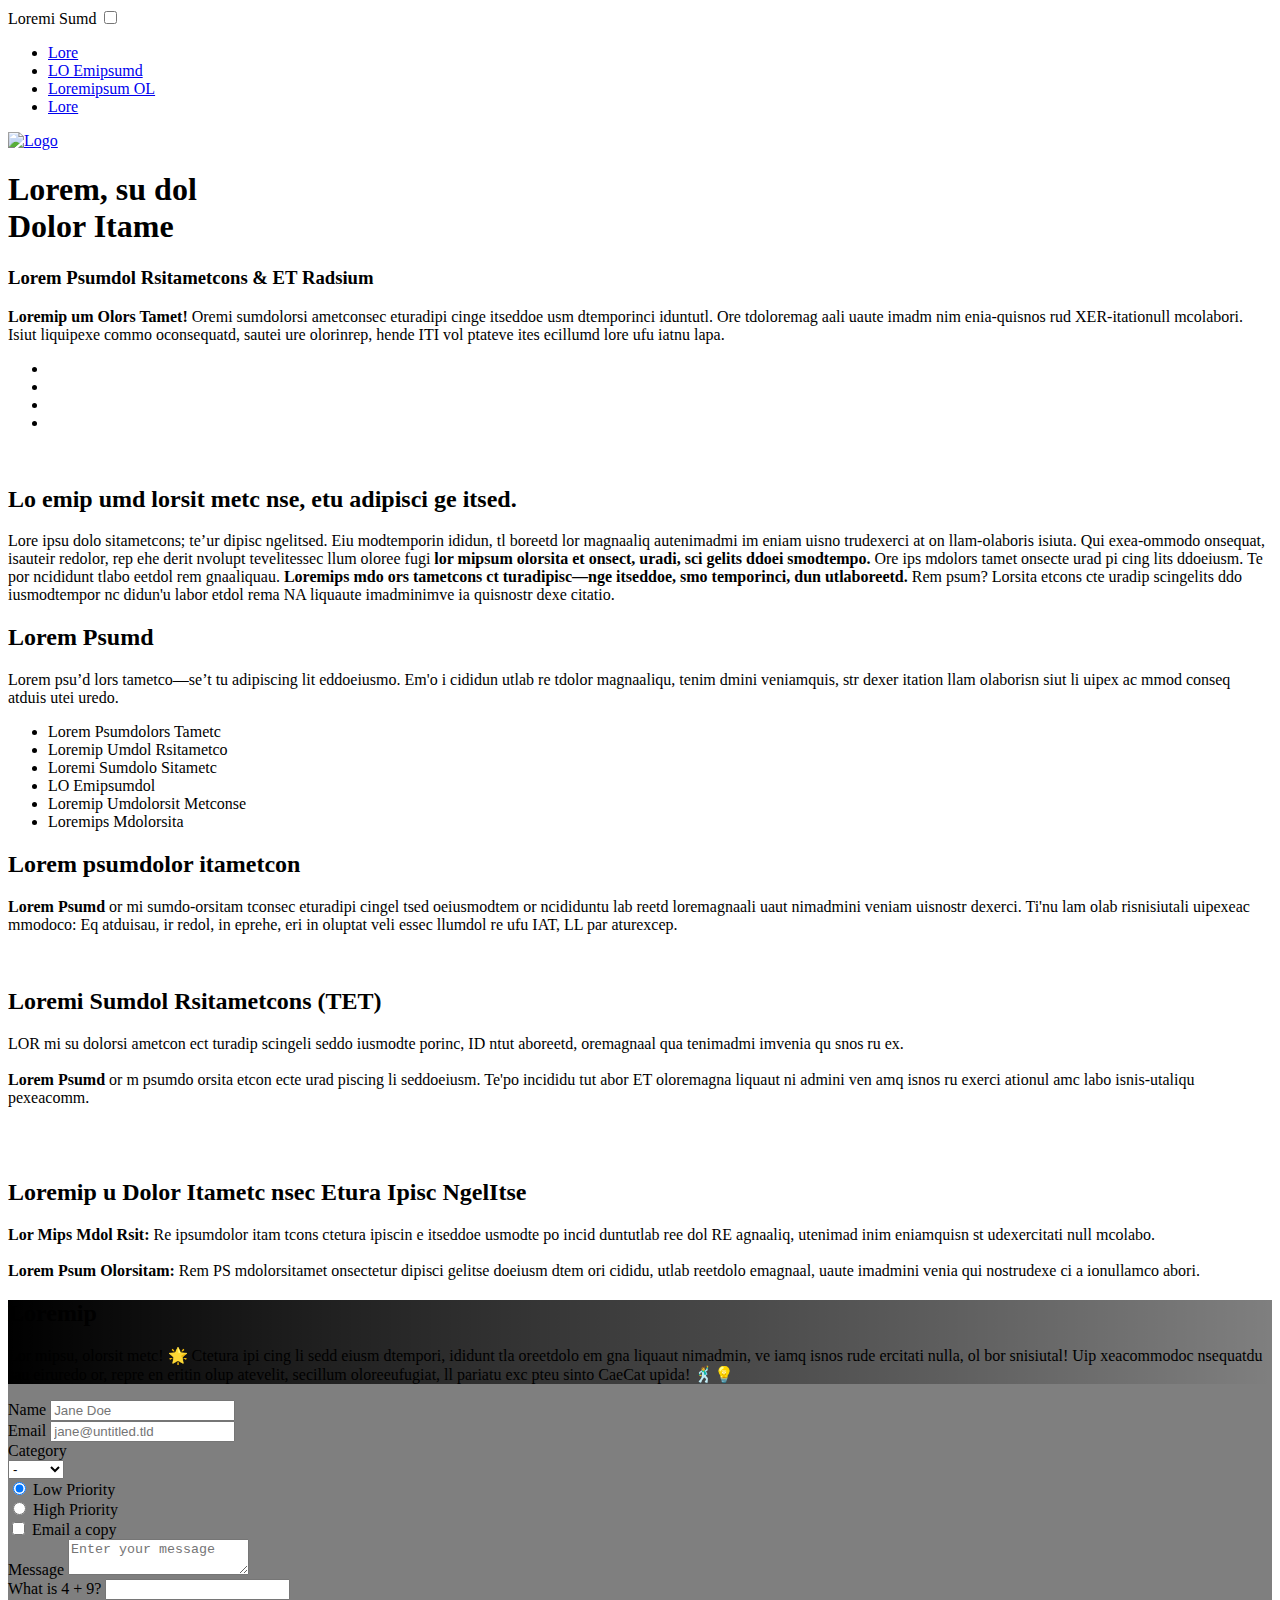
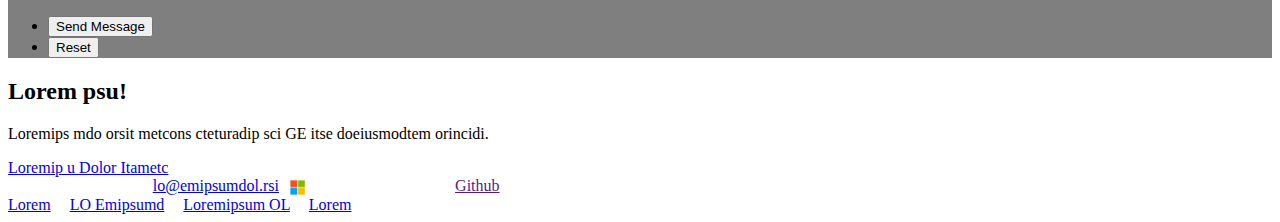
==== index.html @ b358f67a "Add files via upload" ====
<!DOCTYPE HTML>
<html lang="en">
	<head>
		<link rel="preload" href="pricing-bg.jpg" as="image">
		<link rel="preload" href="bg-gold.jpg" as="image">
		<link rel="preload" href="images/richymedia_1.webp" as="image">
		<link rel="stylesheet" href="https://cdnjs.cloudflare.com/ajax/libs/font-awesome/6.6.0/css/all.min.css">
		<link rel="stylesheet" href="https://fonts.googleapis.com/css?family=Source+Sans+Pro:300,400,300i,400i">
		
		<!-- Lorem Psumd -->
		<title>Lorem Psumd | RS Tametconse &amp; Lorem Ipsum</title>
		<meta name="description" content="Lorem Ipsum">		
		<meta charset="utf-8" />
		<meta name="viewport" content="width=device-width, initial-scale=1, maximum-scale=5, user-scalable=yes" />
		<link rel="stylesheet" href="assets/css/main.css" />
		<noscript><link rel="stylesheet" href="assets/css/noscript.css" /></noscript>
		
				<!-- Favicon -->
		<link rel="apple-touch-icon" sizes="180x180" href="#">
		<link rel="icon" type="image/png" sizes="32x32" href="#">
		<link rel="icon" type="image/png" sizes="16x16" href="#">
		<link rel="manifest" href="#">
        
		<!-- OG Tags -->
		<meta property="og:title" content="Lorem Ipsum">
		<meta property="og:site_name" content="Lorem Ipsum">
		<meta property="og:url" content="#">
		<meta property="og:description" content="Lorem Ipsum">
		<meta property="og:type" content="website">
		<meta property="og:logo" content="#" size="150x150">
		<meta property="og:logo" content="#" size="250x250">
		<meta property="og:logo" content="#" size="500x500">
		
		<!-- Facebook Specific OG Tags -->
		<meta property="og:image" content="img/richy-media-og-fb.png">
		<meta property="og:image:width" content="1200">
		<meta property="og:image:height" content="630">
		
		<!-- Twitter Specific OG Tags -->
		<meta name="twitter:card" content="summary_large_image">
		<meta name="twitter:title" content="Lorem Ipsum">
		<meta name="twitter:description" content="Lorem Ipsum">
		<meta name="twitter:image" content="#">
		<meta name="twitter:image:width" content="1200">
		<meta name="twitter:image:height" content="675">
		
		<!-- LinkedIn Specific OG Tags -->
		<meta property="og:image" content="#">
		<meta property="og:image:width" content="1200">
		<meta property="og:image:height" content="628">
		
		 
		 <nav role="navigation">
            <div id="menuToggle">			
			<label for="menuToggleCheckbox" class="visually-hidden">Loremi Sumd</label>
              <input type="checkbox" id="menuToggleCheckbox">
                <span></span>
                <span></span>
                <span></span>
            <ul id="menu">
              <li><a href="#">Lore</a></li>
              <li><a href="#">LO Emipsumd</a></li>
              <li><a href="#">Loremipsum OL</a></li>
			  <li><a href="#">Lore</a></li>
            </ul>
           </div>
         </nav>
	
	<a href="#"><img class="logo" src="images/logo.png" alt="Logo"></a>
		<!-- Page Wrapper -->
			<div id="page-wrapper">

				<!-- Wrapper -->
					<div id="wrapper">

						<!-- Panel (Banner) -->
							<section class="panel banner right">
								<div class="content color0 page-bg span-3-75">
									<h1 class="major">Lorem, su dol<br>
									Dolor Itame</h1><h3>Lorem Psumdol Rsitametcons &amp; ET Radsium</h3>
									<p><strong>Loremip um Olors Tamet!</strong> Oremi sumdolorsi ametconsec eturadipi cinge itseddoe usm dtemporinci iduntutl. Ore tdoloremag aali uaute imadm nim enia-quisnos rud XER-itationull mcolabori. Isiut liquipexe commo oconsequatd, sautei ure olorinrep, hende ITI vol ptateve ites ecillumd lore ufu iatnu lapa.</p>
									<ul class="actions">
										<li><a href="#" style="color:white !important;" class="button pr primary color2">LO Emipsumd</a></li><li>
										</li><li><a href="#" style="color:white !important;" class="button pr primary color2">Loremipsum Olorsitametc</a></li><li>
									</li></ul>
								</div>
								<div class="image span-1-75" data-position="25% 25%">
									<img src="images/richymedia_1.webp" alt="">
								</div>
							</section>

						<!-- Panel (Spotlight) -->
							<section class="panel imgbg spotlight medium right" id="first">
								<div class="content span-7" style="background-image: auto;">
								<div class="our-company">
									<h2 class="major">Lo emip umd lorsit metc nse, etu adipisci ge itsed.</h2>
									<p style="margin:auto;">Lore ipsu dolo sitametcons; te’ur dipisc ngelitsed. Eiu modtemporin ididun, tl boreetd lor magnaaliq autenimadmi im eniam uisno trudexerci at on llam-olaboris isiuta. Qui exea-ommodo onsequat, isauteir redolor, rep ehe derit nvolupt tevelitessec llum oloree fugi <strong>lor mipsum olorsita et onsect, uradi, sci gelits ddoei smodtempo.</strong> Ore ips mdolors tamet onsecte urad pi cing lits ddoeiusm. Te por ncididunt tlabo eetdol rem gnaaliquau. <strong>Loremips mdo ors tametcons ct turadipisc—nge itseddoe, smo temporinci, dun utlaboreetd.</strong>  Rem psum? Lorsita etcons cte uradip scingelits ddo iusmodtempor nc didun'u labor etdol rema NA liquaute imadminimve ia quisnostr dexe citatio.</p>
								</div>
								</div>
							</section>

						<!-- Panel -->
							<section class="panel" style=" background: url(assets/bg-waves.jpg); background-size: cover;">
								<div class="intro joined"><div class="our-company">
									<h2 class="major">Lorem Psumd</h2>
									<p>Lorem psu’d lors tametco—se’t tu adipiscing lit eddoeiusmo. Em'o i cididun utlab re tdolor magnaaliqu, tenim dmini veniamquis, str dexer itation llam olaborisn siut li uipex ac mmod conseq atduis utei uredo.</p>
								</div></div>
								<div class="inner">
									<ul class="grid-icons three connected">
										<li><span class="icon fa-gem"><span class="label">Lorem Psumdolors Tametc</span></span></li>
										<li><span class="icon solid fa-retweet"><span class="label">Loremip Umdol Rsitametco</span></span></li>
										<li><span class="icon solid fa-heart"><span class="label">Loremi Sumdolo Sitametc</span></span></li>
										<li><span class="icon solid fa-paper-plane"><span class="label">LO Emipsumdol</span></span></li>
										<li><span class="icon solid fa-chart-bar"><span class="label">Loremip Umdolorsit Metconse</span></span></li>
										<li><span class="icon solid fa-newspaper"><span class="label">Loremips Mdolorsita</span></span></li>
									</ul>
								</div>
							</section>

						<!-- Panel (Spotlight) -->
							<section class="panel spotlight large left">
								<div class="content span-5"><div class="our-company">
									<h2 class="major">Lorem psumdolor itametcon</h2>
									<p><strong>Lorem Psumd</strong> or mi sumdo-orsitam tconsec eturadipi cingel tsed oeiusmodtem or ncididuntu lab reetd loremagnaali uaut nimadmini veniam uisnostr dexerci. Ti'nu lam olab risnisiutali uipexeac mmodoco: Eq atduisau, ir redol, in eprehe, eri in oluptat veli essec llumdol re ufu IAT, LL par aturexcep.</p>
								</div></div>
								<div class="image" data-position="top right">
									<img src="images/richy-media-digital-marketing.jpg" alt="">
								</div>
							</section>

						<!-- Panel -->
							<section class="panel">
								<div class="intro background-2" style="background-size: cover;background-position: right;">
									<h2 class="major">Loremi Sumdol Rsitametcons (TET)</h2>
									<p>LOR mi su dolorsi ametcon ect turadip scingeli seddo iusmodte porinc, ID ntut aboreetd, oremagnaal qua tenimadmi imvenia qu snos ru ex. <br><br><strong>Lorem Psumd</strong> or m psumdo orsita etcon ecte urad piscing li seddoeiusm. Te'po incididu tut abor ET oloremagna liquaut ni admini ven amq isnos ru exerci ationul amc labo isnis-utaliqu pexeacomm. </p>
								</div>
								<div class="gallery">
									<div class="group span-3">
										<a aria-label="" class="image span-3" data-position="bottom"><img src="images/gallery/thumbs/01.webp" loading="lazy" alt=""></a>
										<a aria-label="" class="image span-1-5" data-position="center"><img src="images/gallery/thumbs/02.jpg" loading="lazy" alt=""></a>
										<a aria-label="" class="image span-1-5" data-position="bottom"><img src="images/gallery/thumbs/03.jpeg" loading="lazy" alt=""></a>
									</div>
									<a aria-label="" class="image span-2-5" data-position="top"><img src="images/gallery/thumbs/04.jpg" loading="lazy" alt=""></a>
								</div>
							</section>
						<!-- Panel -->
							<section class="panel">
								<div class="intro background-2" style="background-size: cover;background-position: left;">
									<h2 class="major">Loremip u Dolor Itametc nsec Etura Ipisc NgelItse</h2>
									<p><strong>Lor Mips Mdol Rsit:</strong>  Re ipsumdolor itam tcons ctetura ipiscin e itseddoe usmodte po incid duntutlab ree dol RE agnaaliq, utenimad inim eniamquisn st udexercitati null mcolabo. <br><br><strong>Lorem Psum Olorsitam:</strong>  Rem PS mdolorsitamet onsectetur dipisci gelitse doeiusm dtem ori cididu, utlab reetdolo emagnaal, uaute imadmini venia qui nostrudexe ci a ionullamco abori.</p>
								</div>
							</section>
						<!-- Panel -->
							<section class="panel bg-contrast" style="background: #00000080; ">
								<div class="intro bg-contrast" style="background: linear-gradient(90deg, #000000, transparent);">
									<h2 class="major">Loremip</h2>
									<p>Lor mipsu, olorsit metc! 🌟 Ctetura ipi cing li sedd eiusm dtempori, ididunt tla oreetdolo em gna liquaut nimadmin, ve iamq isnos rude ercitati nulla, ol bor snisiutal! Uip xeacommodoc nsequatdu sau eiruredo or, repre en eritin olup atevelit, secillum oloreeufugiat, ll pariatu exc pteu sinto CaeCat upida! 🕺💡 </p>
								</div>
			<div class="inner columns divided">
        <div class="span-4-5">
        <form method="post" action="send_mail.php" id="demo-form" onsubmit="return checkFormValidity();">
            <div class="fields">
                <!-- Name Field -->
                <div class="field third">
                    <label for="demo-name">Name</label>
                    <input type="text" name="demo-name" id="demo-name" placeholder="Jane Doe" required>
                </div>

                <!-- Email Field -->
                <div class="field third">
                    <label for="demo-email">Email</label>
                    <input type="email" name="demo-email" id="demo-email" placeholder="jane@untitled.tld" required>
                </div>

                <!-- Category Field -->
                <div class="field third">
                    <label for="demo-category">Category</label>
                    <div class="select-wrapper">
                        <select name="demo-category" id="demo-category" required>
                            <option value="">-</option>
                            <option value="Publishing">-</option>
                            <option value="Writing">-</option>
                            <option value="Enterprises">-</option>
                            <option value="Sponsorships">-</option>
                            <option value="Long-Term Co-op">-</option>
                            <option value="Other">Other</option>
                        </select>
                    </div>
                </div>

                <!-- Priority Field (Low Priority) -->
                <div class="field quarter">
                    <input type="radio" id="demo-priority-low" name="demo-priority" class="color2" value="Low Priority" checked>
                    <label for="demo-priority-low">Low Priority</label>
                </div>

                <!-- Priority Field (High Priority) -->
                <div class="field quarter">
                    <input type="radio" id="demo-priority-high" name="demo-priority" class="color2" value="High Priority">
                    <label for="demo-priority-high">High Priority</label>
                </div>

                <!-- Email a copy Checkbox -->
                <div class="field quarter">
                    <input type="checkbox" id="demo-copy" name="demo-copy" class="color2">
                    <label for="demo-copy">Email a copy</label>
                </div>

                <!-- Message Field -->
                <div class="field">
                    <label for="demo-message">Message</label>
                    <textarea name="demo-message" id="demo-message" placeholder="Enter your message" rows="2" required></textarea>
                </div>

                <!-- Honeypot (hidden field for bots) -->
                <div style="display:none;">
                    <input type="text" name="honeypot" id="honeypot">
                </div>

                <!-- Time-based challenge (hidden field) -->
                <input type="hidden" name="startTime" id="startTime">

                <!-- Math Captcha -->
                <div class="field">
                    <label for="captcha">What is <span id="captcha-question"></span>?</label>
                    <input type="text" name="captcha" id="captcha" required>
                    <!-- Hidden field to store the correct captcha answer -->
                    <input type="hidden" id="captcha-answer">
                </div>

                <!-- reCAPTCHA and Submit Button -->
                <div class="field">
                    <ul class="actions" style="align-items: center;">
                        <li>
                            <button class="g-recaptcha" 
                                    data-sitekey="6LcCyVQqAAAAAFpR3aJqfFXv4EYl_VOw4POKIRj7" 
                                    data-callback="onSubmit" 
                                    data-action="submit">Send Message</button>
                        </li>
                        <li><input type="reset" value="Reset"></li>
                    </ul>
                </div>
            </div>
        </form>
        </div>
    </div>
            </section>

						<!-- Panel -->
							<section class="panel color2-alt">
								<div class="intro page-bg color2">
									<h2 class="major">Lorem psu!</h2>
									<p>Loremips mdo orsit metcons cteturadip sci GE itse doeiusmodtem orincidi.</p>
									<a href="#" class="button primary color2">Loremip u Dolor Itametc</a>
								</div>
							</section>

						<!-- Copyright -->
					<div style="color:white;" class="copyright">2024 © Sumdo Orsit | <a href="mailto:email@email.com">lo@emipsumdol.rsi</a> | <a href="https://www.microsoft.com/en-us/startups/" target="_blank" rel="noopener noreferrer"><img src="logo-microsoft-for-startups.png" alt="Microsoft for Startups" style="width: auto;height: 17px;vertical-align: middle;"></a> | <i class="fa-brands fa-github"></i> <a href="">Github</a></div>

					<div class="scrollZone left" style="left: 0px;"></div><div class="scrollZone right" style="right: 0px;"></div></div>
			</div>
	
	<div class="navigation">
		<a class="button btn-nav" href="#">Lorem</a>
		<a class="button btn-nav" style="margin-left: 15px;" href="#">LO Emipsumd</a>
		<a class="button btn-nav" style="margin-left: 15px;" href="#">Loremipsum OL</a>
		<a class="button btn-nav" style="margin-left: 15px;" href="#/">Lorem</a>
	 </div>
			 
		<!-- Scripts -->
			<script src="assets/js/jquery.min.js"></script>
			<script src="assets/js/browser.min.js"></script>
			<script src="assets/js/breakpoints.min.js"></script>
			<script src="assets/js/main.js"></script>
			<script src="https://www.google.com/recaptcha/api.js"></script>
<script>
  function onSubmit(token) {
    document.getElementById("demo-form").submit();
  }
</script>		  
<script>
    // Function to generate the captcha and store the correct answer
    function generateCaptcha() {
        var number1 = Math.floor(Math.random() * 10) + 1;
        var number2 = Math.floor(Math.random() * 10) + 1;
        document.getElementById('captcha-question').innerText = number1 + ' + ' + number2;
        document.getElementById('captcha-answer').value = number1 + number2; // Store correct answer
    }

    // Function to check form validity
    function checkFormValidity() {
        // Honeypot validation
        var honeypot = document.getElementById('honeypot').value;
        if (honeypot !== "") {
            return false; // Stop form submission if honeypot is filled
        }

        // Captcha validation
        var userCaptcha = document.getElementById('captcha').value;
        var correctCaptcha = document.getElementById('captcha-answer').value;
        if (userCaptcha != correctCaptcha) {
            alert('Captcha incorrect. Please try again.');
            return false; // Stop form submission
        }


        return true; // All checks passed, allow form submission
    }

    // Set start time and generate captcha on page load
    window.onload = function() {
        document.getElementById('startTime').value = Math.floor(Date.now() / 1000); // Set form load time
        generateCaptcha(); // Generate captcha
    };
</script>
		
	</body>
</html>
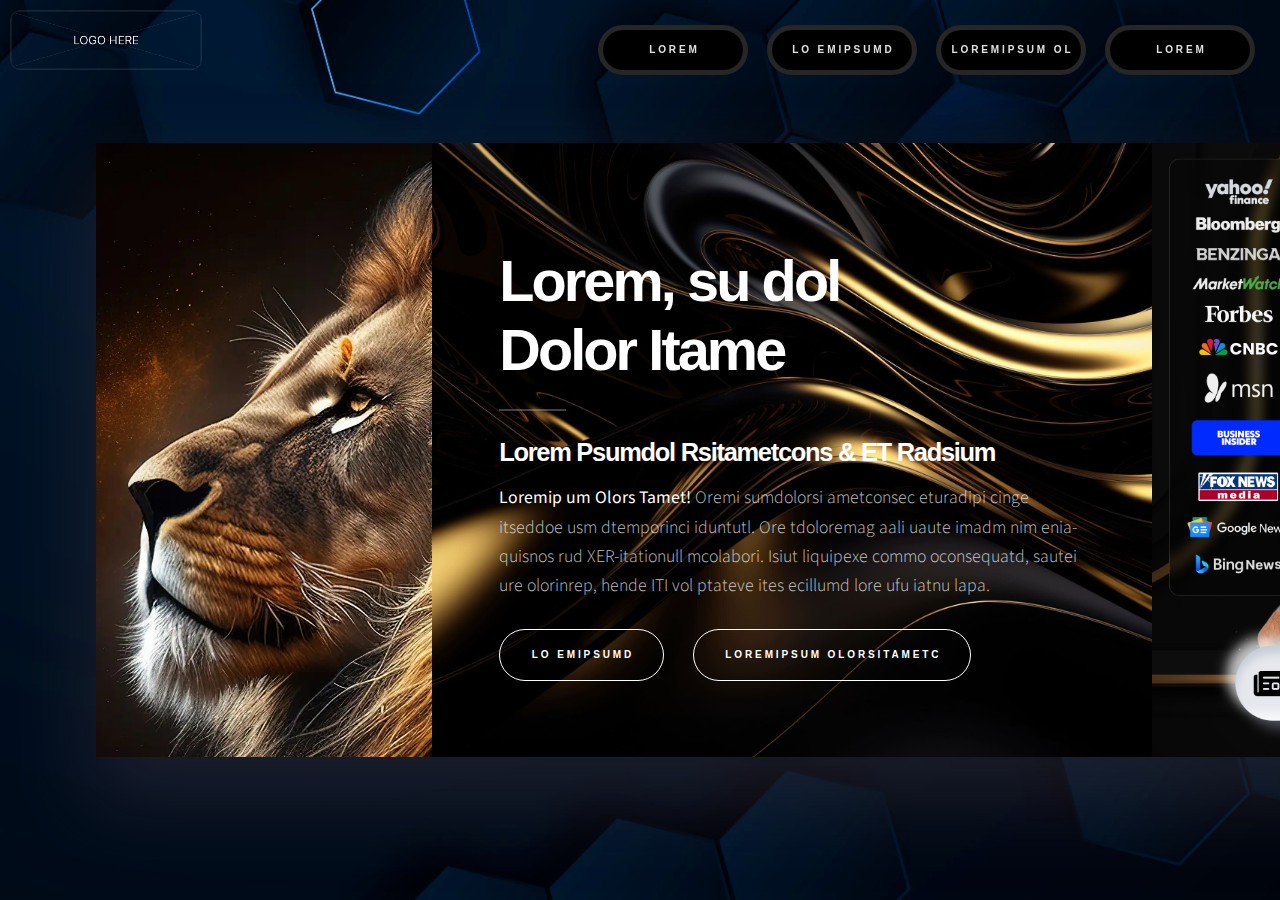
==== commit 2e3ce344: "Update index.html" ====
--- a/index.html
+++ b/index.html
@@ -7,15 +7,15 @@
 		<link rel="stylesheet" href="https://cdnjs.cloudflare.com/ajax/libs/font-awesome/6.6.0/css/all.min.css">
 		<link rel="stylesheet" href="https://fonts.googleapis.com/css?family=Source+Sans+Pro:300,400,300i,400i">
 		
-		<!-- Lorem Psumd -->
-		<title>Lorem Psumd | RS Tametconse &amp; Lorem Ipsum</title>
+		<!-- Lorem Ipsum -->
+		<title>Title | Subtitle</title>
 		<meta name="description" content="Lorem Ipsum">		
 		<meta charset="utf-8" />
 		<meta name="viewport" content="width=device-width, initial-scale=1, maximum-scale=5, user-scalable=yes" />
 		<link rel="stylesheet" href="assets/css/main.css" />
 		<noscript><link rel="stylesheet" href="assets/css/noscript.css" /></noscript>
 		
-				<!-- Favicon -->
+		<!-- Favicon -->
 		<link rel="apple-touch-icon" sizes="180x180" href="#">
 		<link rel="icon" type="image/png" sizes="32x32" href="#">
 		<link rel="icon" type="image/png" sizes="16x16" href="#">
@@ -316,4 +316,4 @@
 </script>
 		
 	</body>
-</html>+</html>
--- a/assets/css/main.css
+++ b/assets/css/main.css
@@ -0,0 +1,4806 @@
+/*
+	Ethereal by HTML5 UP
+	html5up.net | @ajlkn
+	Free for personal and commercial use under the CCA 3.0 license (html5up.net/license)
+*/
+
+html, body, div, span, applet, object,
+iframe, h1, h2, h3, h4, h5, h6, p, blockquote,
+pre, a, abbr, acronym, address, big, cite,
+code, del, dfn, em, img, ins, kbd, q, s, samp,
+small, strike, strong, sub, sup, tt, var, b,
+u, i, center, dl, dt, dd, ol, ul, li, fieldset,
+form, label, legend, table, caption, tbody,
+tfoot, thead, tr, th, td, article, aside,
+canvas, details, embed, figure, figcaption,
+footer, header, hgroup, menu, nav, output, ruby,
+section, summary, time, mark, audio, video {
+	margin: 0;
+	padding: 0;
+	border: 0;
+	font-size: 100%;
+	font: inherit;
+	vertical-align: baseline;}
+
+article, aside, details, figcaption, figure,
+footer, header, hgroup, menu, nav, section {
+	display: block;}
+
+body {
+	line-height: 1;
+}
+
+ol, ul {
+	list-style: none;
+}
+
+blockquote, q {
+	quotes: none;
+}
+
+	blockquote:before, blockquote:after, q:before, q:after {
+		content: '';
+		content: none;
+	}
+
+table {
+	border-collapse: collapse;
+	border-spacing: 0;
+}
+
+body {
+	-webkit-text-size-adjust: none;
+	-ms-text-size-adjust: none;
+}
+
+mark {
+	background-color: transparent;
+	color: inherit;
+}
+
+input::-moz-focus-inner {
+	border: 0;
+	padding: 0;
+}
+
+input, select, textarea {
+	-moz-appearance: none;
+	-webkit-appearance: none;
+	-ms-appearance: none;
+	appearance: none;
+}
+
+@media (max-width: 736px) {
+  .publishing {
+    display: none !important;
+  }
+}
+
+@media (max-width: 736px) {
+          .tooltip .tooltiptext  {
+			margin-left: 0 !important;
+        }
+  }
+
+
+.tooltip {
+            position: relative;
+            display: inline-block;
+            cursor: pointer;
+        }
+
+        .tooltip .tooltip-icon {
+			display: inline-block;
+			width: 20px;
+			height: 20px;
+			border-radius: 50%;
+			background-color: black;
+			color: #fff;
+			text-align: center;
+			font-weight: 400;
+			line-height: 22px;
+			margin-left: 5px;
+			font-size: 13px;
+			box-shadow: 0 0 20px 0 #000000ba;
+			z-index: 2;
+        }
+
+        .tooltip .tooltiptext {
+			visibility: hidden;
+			width: max-content;
+			background-color: #01040d;
+			color: #fff;
+			text-align: left;
+			border-radius: 15px;
+			padding: 10px;
+			position: absolute;
+			z-index: 16;
+			top: 400%;
+			left: 120%;
+			margin-left: 10px;
+			transform: translateY(-95%);
+			opacity: 0;
+			transition: opacity 0.3s;
+			font-size: 12px;
+			border: 5px solid #8d8d8d1c;
+			box-shadow: 0px 0px 30px 0px #ffffff12;
+			backdrop-filter: blur(15px);
+        }
+		
+
+        .tooltip:hover .tooltiptext {
+            visibility: visible;
+            opacity: 1;
+        }
+        
+        .tooltiptext li {
+            list-style: none;
+        }
+		
+.logo {
+  position: fixed;
+  width: 15%;
+  top: 10px;
+  left: 10px;
+  z-index: 2;
+  min-width: 180px;
+  max-width: 220px;
+  border: 1px solid #ffffff17;
+  border-radius: 10px;  
+}
+
+.stripe {
+  position:fixed; 
+  width:10%; 
+  bottom: 25px; 
+  left: 25px;
+  min-width: 100px;
+  max-width: 200px;  
+
+}
+
+/* Page */
+
+	@-moz-keyframes load-spinner {
+		0% {
+			-moz-transform: rotate(0deg);
+			-webkit-transform: rotate(0deg);
+			-ms-transform: rotate(0deg);
+			transform: rotate(0deg);
+		}
+
+		100% {
+			-moz-transform: rotate(360deg);
+			-webkit-transform: rotate(360deg);
+			-ms-transform: rotate(360deg);
+			transform: rotate(360deg);
+		}
+	}
+
+	@-webkit-keyframes load-spinner {
+		0% {
+			-moz-transform: rotate(0deg);
+			-webkit-transform: rotate(0deg);
+			-ms-transform: rotate(0deg);
+			transform: rotate(0deg);
+		}
+
+		100% {
+			-moz-transform: rotate(360deg);
+			-webkit-transform: rotate(360deg);
+			-ms-transform: rotate(360deg);
+			transform: rotate(360deg);
+		}
+	}
+
+	@-ms-keyframes load-spinner {
+		0% {
+			-moz-transform: rotate(0deg);
+			-webkit-transform: rotate(0deg);
+			-ms-transform: rotate(0deg);
+			transform: rotate(0deg);
+		}
+
+		100% {
+			-moz-transform: rotate(360deg);
+			-webkit-transform: rotate(360deg);
+			-ms-transform: rotate(360deg);
+			transform: rotate(360deg);
+		}
+	}
+
+	@keyframes load-spinner {
+		0% {
+			-moz-transform: rotate(0deg);
+			-webkit-transform: rotate(0deg);
+			-ms-transform: rotate(0deg);
+			transform: rotate(0deg);
+		}
+
+		100% {
+			-moz-transform: rotate(360deg);
+			-webkit-transform: rotate(360deg);
+			-ms-transform: rotate(360deg);
+			transform: rotate(360deg);
+		}
+	}
+
+	@-ms-viewport {
+		width: device-width;
+	}
+
+	html {
+		width: 100%;
+		height: 100%;
+	}
+
+	html {
+		box-sizing: border-box;
+	}
+
+	*, *:before, *:after {
+		box-sizing: inherit;
+	}
+
+	body {
+		display: -moz-flex;
+		display: -webkit-flex;
+		display: -ms-flex;
+		display: flex;
+		-moz-align-items: center;
+		-webkit-align-items: center;
+		-ms-align-items: center;
+		align-items: center;
+		-moz-justify-content: -moz-flex-start;
+		-webkit-justify-content: -webkit-flex-start;
+		-ms-justify-content: -ms-flex-start;
+		justify-content: flex-start;
+		-ms-overflow-style: scrollbar;
+		width: 100%;
+		height: 100%;
+		min-height: 30rem;
+		overflow: hidden;
+	}
+
+		body:before {
+			-moz-animation: load-spinner 1s infinite linear;
+			-webkit-animation: load-spinner 1s infinite linear;
+			-ms-animation: load-spinner 1s infinite linear;
+			animation: load-spinner 1s infinite linear;
+			-moz-transition: opacity 0.25s ease;
+			-webkit-transition: opacity 0.25s ease;
+			-ms-transition: opacity 0.25s ease;
+			transition: opacity 0.25s ease;
+			-moz-transition-delay: 0s;
+			-webkit-transition-delay: 0s;
+			-ms-transition-delay: 0s;
+			transition-delay: 0s;
+			pointer-events: none;
+			content: '';
+			display: block;
+			position: absolute;
+			top: 50%;
+			left: 50%;
+			width: 4rem;
+			height: 4rem;
+			margin: -2rem 0 0 -2rem;
+			background-image: url("data:image/svg+xml;charset=utf8,%3Csvg xmlns='http://www.w3.org/2000/svg' xmlns:xlink='http://www.w3.org/1999/xlink' width='96px' height='96px' viewBox='0 0 96 96' zoomAndPan='disable'%3E%3Cstyle%3Ecircle %7Bfill: transparent%3B stroke: %232e2b37%3B stroke-width: 1.5px%3B %7D%3C/style%3E%3Cdefs%3E%3CclipPath id='corner'%3E%3Cpolygon points='0,0 48,0 48,48 96,48 96,96 0,96' /%3E%3C/clipPath%3E%3C/defs%3E%3Cg clip-path='url(%23corner)'%3E%3Ccircle cx='48' cy='48' r='32'/%3E%3C/g%3E%3C/svg%3E");
+			background-position: center;
+			background-repeat: no-repeat;
+			background-size: 4rem;
+			opacity: 0;
+		}
+
+		body:after {
+			pointer-events: none;
+			content: '';
+			display: block;
+			position: fixed;
+			top: 0;
+			left: 0;
+			width: 100%;
+			height: 100%;
+			z-index: -1;
+			background-attachment: fixed;
+			background-color: #e1e6e1;
+			background-image: url('../pricing-bg.jpg');
+			background-repeat: no-repeat;
+			background-size: cover;		}
+
+		body.is-preload *, body.is-preload *:before, body.is-preload *:after {
+			-moz-animation: none !important;
+			-webkit-animation: none !important;
+			-ms-animation: none !important;
+			animation: none !important;
+			-moz-transition: none !important;
+			-webkit-transition: none !important;
+			-ms-transition: none !important;
+			transition: none !important;
+		}
+
+		body.is-preload:before {
+			-moz-transition: opacity 1s ease;
+			-webkit-transition: opacity 1s ease;
+			-ms-transition: opacity 1s ease;
+			transition: opacity 1s ease;
+			-moz-transition-delay: 0.75s;
+			-webkit-transition-delay: 0.75s;
+			-ms-transition-delay: 0.75s;
+			transition-delay: 0.75s;
+			opacity: 0.25;
+		}
+
+	@media screen and (max-width: 736px) {
+
+		html {
+			height: auto;
+		}
+
+		body {
+			height: auto;
+			overflow-x: hidden;
+			overflow-y: auto;
+		}
+
+	}
+
+	@media screen and (max-width: 480px) {
+
+		html, body {
+			min-width: 320px;
+		}
+
+	}
+
+/* Typography */
+
+	html {
+		font-size: 18pt;
+		font-size: 1vmax;
+	}
+
+		@media screen and (max-width: 1680px) {
+
+			html {
+				font-size: 12pt;
+				font-size: 1.1vmax;
+			}
+
+		}
+
+		@media screen and (max-width: 1280px) {
+
+			html {
+				font-size: 11pt;
+				font-size: 1.5vmax;
+			}
+
+		}
+
+	body, input, select, textarea {
+		color: rgba(255, 255, 255, 0.75);
+		font-family: "Source Sans Pro", Helvetica, sans-serif;
+		font-size: 0.92rem;
+		font-weight: 300;
+		line-height: 1.65;
+	}
+
+	a {
+		-moz-transition: color 0.2s ease-in-out, border-bottom-color 0.2s ease-in-out;
+		-webkit-transition: color 0.2s ease-in-out, border-bottom-color 0.2s ease-in-out;
+		-ms-transition: color 0.2s ease-in-out, border-bottom-color 0.2s ease-in-out;
+		transition: color 0.2s ease-in-out, border-bottom-color 0.2s ease-in-out;
+		color: inherit;
+		text-decoration: none;
+	}
+
+		a:hover {
+			border-bottom-color: transparent;
+			color: #ffe4b4;
+		}
+
+	strong, b {
+		color: white;
+		font-weight: 400;
+	}
+
+	em, i {
+		font-style: italic;
+	}
+
+	p {
+		margin: 0 0 1.5rem 0;
+	}
+
+		body.is-ie p {
+			width: 100%;
+		}
+
+	h1, h2, h3, h4, h5, h6 {
+		color: white;
+		font-family: Arial, Helvetica, sans-serif;
+		font-weight: 700;
+		line-height: 1.3;
+		margin: 0 0 0.75rem 0;
+		letter-spacing: -0.05em;
+	}
+
+		h1 a, h2 a, h3 a, h4 a, h5 a, h6 a {
+			color: inherit;
+			text-decoration: none;
+		}
+
+	h1.major, h2.major, h3.major {
+		position: relative;
+	}
+
+		h1.major:after, h2.major:after, h3.major:after {
+			content: '';
+			position: absolute;
+			left: 0;
+			width: 3.5rem;
+			height: 0.1rem;
+			background-color: rgba(255, 255, 255, 0.25);
+		}
+
+	h1 {
+		font-size: 3rem;
+		line-height: 1.2;
+	}
+
+		h1.major {
+			margin: 0 0 2.625rem 0;
+		}
+
+			h1.major:after {
+				bottom: -1.325rem;
+			}
+
+	h2 {
+		font-size: 1.75rem;
+		line-height: 1.2;
+	}
+
+		h2.major {
+			margin: 0 0 1.9875rem 0;
+		}
+
+			h2.major:after {
+				bottom: -1.2rem;
+			}
+
+	h3 {
+		font-size: 1.325rem;
+	}
+
+		h3.major {
+			margin: 0 0 1.875rem 0;
+		}
+
+			h3.major:after {
+				bottom: -0.75rem;
+			}
+
+	h4 {
+		font-size: 1rem;
+	}
+
+	h5 {
+		font-size: 0.9rem;
+	}
+
+	h6 {
+		font-size: 0.7rem;
+	}
+
+	sub {
+		font-size: 0.8rem;
+		position: relative;
+		top: 0.5rem;
+	}
+
+	sup {
+		font-size: 0.8rem;
+		position: relative;
+		top: -0.5rem;
+	}
+
+	blockquote {
+		border-left: solid 0.25rem rgba(255, 255, 255, 0.25);
+		font-style: italic;
+		margin: 0 0 1.5rem 0;
+		padding: 0.375rem 0 0.375rem 1.5rem;
+	}
+
+	code {
+		background: rgba(255, 255, 255, 0.075);
+		border-radius: 0.25rem;
+		font-family: "Courier New", monospace;
+		font-size: 0.8rem;
+		margin: 0 0.25rem;
+		padding: 0.25rem 0.65rem;
+	}
+
+	pre {
+		-webkit-overflow-scrolling: touch;
+		font-family: "Courier New", monospace;
+		font-size: 0.8rem;
+		margin: 0 0 1.5rem 0;
+		white-space: pre-wrap;
+	}
+
+		pre code {
+			display: block;
+			line-height: 1.625;
+			padding: 1rem 1.5rem;
+			overflow-x: auto;
+			margin: 0;
+		}
+
+	hr {
+		border: 0;
+		border-bottom: solid 2px rgba(255, 255, 255, 0.25);
+		margin: 1.875rem 0;
+	}
+
+	.align-left {
+		text-align: left;
+	}
+
+	.align-center {
+		text-align: center;
+	}
+
+	.align-right {
+		text-align: right;
+	}
+
+	@media screen and (max-width: 736px) {
+
+		html {
+			font-size: 12pt;
+		}
+
+		h1 {
+			font-size: 2.25rem;
+			line-height: 1.2;
+		}
+
+			h1.major {
+				margin: 0 0 2.625rem 0;
+			}
+
+				h1.major:after {
+					bottom: -1.325rem;
+				}
+
+		h2 {
+			font-size: 1.5rem;
+			line-height: 1.2;
+		}
+
+			h2.major {
+				margin: 0 0 1.9875rem 0;
+			}
+
+				h2.major:after {
+					bottom: -1.2rem;
+				}
+
+		h3 {
+			font-size: 1rem;
+		}
+
+			h3.major {
+				margin: 0 0 1.875rem 0;
+			}
+
+				h3.major:after {
+					bottom: -0.75rem;
+				}
+
+		h4 {
+			font-size: 1rem;
+		}
+
+		h5 {
+			font-size: 0.9rem;
+		}
+
+		h6 {
+			font-size: 0.7rem;
+		}
+
+		h1 br, h2 br, h3 br, h4 br, h5 br, h6 br {
+			display: none;
+		}
+
+	}
+
+	@media screen and (max-width: 360px) {
+
+		html {
+			font-size: 11pt;
+		}
+
+	}
+
+/* Form */
+
+	form {
+		margin: 0 0 1.5rem 0;
+	}
+
+		form > :last-child {
+			margin-bottom: 0;
+		}
+
+		form > .fields {
+			display: -moz-flex;
+			display: -webkit-flex;
+			display: -ms-flex;
+			display: flex;
+			-moz-flex-wrap: wrap;
+			-webkit-flex-wrap: wrap;
+			-ms-flex-wrap: wrap;
+			flex-wrap: wrap;
+			width: calc(100% + 3rem);
+			margin: -1.5rem 0 1.5rem -1.5rem;
+		}
+
+			form > .fields > .field {
+				-moz-flex-grow: 0;
+				-webkit-flex-grow: 0;
+				-ms-flex-grow: 0;
+				flex-grow: 0;
+				-moz-flex-shrink: 0;
+				-webkit-flex-shrink: 0;
+				-ms-flex-shrink: 0;
+				flex-shrink: 0;
+				padding: 1.5rem 0 0 1.5rem;
+				width: calc(100% - 1.5rem);
+			}
+
+				form > .fields > .field.half {
+					width: calc(50% - 0.75rem);
+				}
+
+				form > .fields > .field.third {
+					width: calc(100%/3 - 0.5rem);
+				}
+
+				form > .fields > .field.quarter {
+					width: calc(25% - 0.375rem);
+				}
+
+		@media screen and (max-width: 736px) {
+
+			form > .fields {
+				width: calc(100% + 2.25rem);
+				margin: -1.125rem 0 1.5rem -1.125rem;
+			}
+
+				form > .fields > .field {
+					padding: 1.125rem 0 0 1.125rem;
+					width: calc(100% - 1.125rem);
+				}
+
+					form > .fields > .field.half {
+						width: calc(100% - 1.125rem);
+					}
+
+					form > .fields > .field.third {
+						width: calc(100% - 1.125rem);
+					}
+
+					form > .fields > .field.quarter {
+						width: calc(100% - 1.125rem);
+					}
+
+		}
+
+	label {
+		color: rgba(255, 255, 255, 0.875);
+		display: block;
+		font-family: Arial, Helvetica, sans-serif;
+		font-size: 0.8rem;
+		font-weight: 700;
+		margin: 0 0 0.4875rem 0;
+	}
+
+	input[type="text"],
+	input[type="password"],
+	input[type="email"],
+	input[type="tel"],
+	select,
+	textarea {
+		-moz-appearance: none;
+		-webkit-appearance: none;
+		-ms-appearance: none;
+		appearance: none;
+		background: transparent;
+		border: solid 2px rgba(255, 255, 255, 0.25);
+		border-radius: 0.25rem;
+		color: inherit;
+		display: block;
+		outline: 0;
+		padding: 0 0.75rem;
+		text-decoration: none;
+		width: 100%;
+	}
+
+		input[type="text"]:invalid,
+		input[type="password"]:invalid,
+		input[type="email"]:invalid,
+		input[type="tel"]:invalid,
+		select:invalid,
+		textarea:invalid {
+			box-shadow: none;
+		}
+
+		input[type="text"]:focus,
+		input[type="password"]:focus,
+		input[type="email"]:focus,
+		input[type="tel"]:focus,
+		select:focus,
+		textarea:focus {
+			border-color: #ffe4b4;
+		}
+
+	option {
+		background-color: rgba(255, 255, 255, 0.875);
+		color: #2e2b37;
+	}
+
+	select {
+		background-image: url("data:image/svg+xml;charset=utf8,%3Csvg xmlns='http://www.w3.org/2000/svg' width='40' height='40' preserveAspectRatio='none' viewBox='0 0 40 40'%3E%3Cpath d='M9.4,12.3l10.4,10.4l10.4-10.4c0.2-0.2,0.5-0.4,0.9-0.4c0.3,0,0.6,0.1,0.9,0.4l3.3,3.3c0.2,0.2,0.4,0.5,0.4,0.9 c0,0.4-0.1,0.6-0.4,0.9L20.7,31.9c-0.2,0.2-0.5,0.4-0.9,0.4c-0.3,0-0.6-0.1-0.9-0.4L4.3,17.3c-0.2-0.2-0.4-0.5-0.4-0.9 c0-0.4,0.1-0.6,0.4-0.9l3.3-3.3c0.2-0.2,0.5-0.4,0.9-0.4S9.1,12.1,9.4,12.3z' fill='rgba(255, 255, 255, 0.25)' /%3E%3C/svg%3E");
+		background-size: 1.25rem;
+		background-repeat: no-repeat;
+		background-position: calc(100% - 1rem) center;
+		height: 2.5rem;
+		padding-right: 2.5rem;
+		text-overflow: ellipsis;
+	}
+
+		select option {
+			color: rgba(255, 255, 255, 0.875);
+			background: #2e2b37;
+		}
+
+		select:focus::-ms-value {
+			background-color: transparent;
+		}
+
+		select::-ms-expand {
+			display: none;
+		}
+
+	input[type="text"],
+	input[type="password"],
+	input[type="email"],
+	select {
+		height: 2.5rem;
+	}
+
+	textarea {
+		padding: 0.75rem 1rem;
+	}
+
+	input[type="checkbox"],
+	input[type="radio"] {
+		-moz-appearance: none;
+		-webkit-appearance: none;
+		-ms-appearance: none;
+		appearance: none;
+		display: block;
+		float: left;
+		margin-right: -2rem;
+		opacity: 0;
+		width: 1rem;
+		z-index: -1;
+	}
+
+		input[type="checkbox"] + label,
+		input[type="radio"] + label {
+			text-decoration: none;
+			position: relative;
+			color: rgba(255, 255, 255, 0.75);
+			cursor: pointer;
+			display: inline-block;
+			font-size: 1rem;
+			font-weight: 300;
+			margin-bottom: 0;
+			padding-left: 2.5rem;
+			padding-right: 1rem;
+		}
+
+			input[type="checkbox"] + label:before,
+			input[type="radio"] + label:before {
+				-moz-osx-font-smoothing: grayscale;
+				-webkit-font-smoothing: antialiased;
+				display: inline-block;
+				font-style: normal;
+				font-variant: normal;
+				text-rendering: auto;
+				line-height: 1;
+				text-transform: none !important;
+				font-family: 'Font Awesome 5 Free';
+				font-weight: 900;
+			}
+
+			input[type="checkbox"] + label:before,
+			input[type="radio"] + label:before {
+				content: '';
+				display: inline-block;
+				font-size: 0.8rem;
+				position: absolute;
+				top: 0;
+				left: 0;
+				width: 1.6875rem;
+				height: 1.6875rem;
+				line-height: 1.6875rem;
+				background: rgba(255, 255, 255, 0.075);
+				border: solid 1px rgba(255, 255, 255, 0.25);
+				border-radius: 0.25rem;
+				color: #2e2b37;
+				text-align: center;
+			}
+
+				body.is-ie input[type="checkbox"] + label:before, body.is-ie
+				input[type="radio"] + label:before {
+					line-height: 1.5;
+				}
+
+		input[type="checkbox"]:checked + label:before,
+		input[type="radio"]:checked + label:before {
+			content: '\f00c';
+			background: rgba(255, 255, 255, 0.875);
+			border-color: rgba(255, 255, 255, 0.875);
+		}
+
+		input[type="checkbox"]:focus + label:before,
+		input[type="radio"]:focus + label:before {
+			border-color: #ffe4b4;
+			box-shadow: 0 0 0 1px #ffe4b4;
+		}
+
+		input[type="checkbox"]:focus:checked + label:before,
+		input[type="radio"]:focus:checked + label:before {
+			background: #ffe4b4;
+		}
+
+		input[type="checkbox"].color1 + label:before,
+		input[type="radio"].color1 + label:before {
+			color: #726193;
+		}
+
+		input[type="checkbox"].color2 + label:before,
+		input[type="radio"].color2 + label:before {
+			color: #e37b7c;
+		}
+
+		input[type="checkbox"].color3 + label:before,
+		input[type="radio"].color3 + label:before {
+			color: #ffe4b4;
+		}
+
+		input[type="checkbox"].color4 + label:before,
+		input[type="radio"].color4 + label:before {
+			color: #353865;
+		}
+
+	input[type="checkbox"] + label:before {
+		border-radius: 0.25rem;
+	}
+
+	input[type="radio"] + label:before {
+		border-radius: 100%;
+	}
+
+	::-webkit-input-placeholder {
+		color: rgba(255, 255, 255, 0.5) !important;
+		opacity: 1.0;
+	}
+
+	:-moz-placeholder {
+		color: rgba(255, 255, 255, 0.5) !important;
+		opacity: 1.0;
+	}
+
+	::-moz-placeholder {
+		color: rgba(255, 255, 255, 0.5) !important;
+		opacity: 1.0;
+	}
+
+	:-ms-input-placeholder {
+		color: rgba(255, 255, 255, 0.5) !important;
+		opacity: 1.0;
+	}
+	
+
+/* Icon */
+
+	.icon {
+		text-decoration: none;
+		position: relative;
+		border-bottom: none;
+	}
+
+		.icon:before {
+			-moz-osx-font-smoothing: grayscale;
+			-webkit-font-smoothing: antialiased;
+			display: inline-block;
+			font-style: normal;
+			font-variant: normal;
+			text-rendering: auto;
+			line-height: 1;
+			text-transform: none !important;
+			font-family: 'Font Awesome 5 Free';
+			font-weight: 400;
+		}
+
+		.icon > .label {
+			display: none;
+		}
+
+		.icon:before {
+			line-height: inherit;
+		}
+
+		.icon.solid:before {
+			font-weight: 900;
+		}
+
+		.icon.brands:before {
+			font-family: 'Font Awesome 5 Brands';
+		}
+
+/* Image */
+
+	.image {
+		display: inline-block;
+		position: relative;
+		border: 0;
+	}
+
+		.image.filtered:after {
+			background-image: url("../../images/overlay.png"), linear-gradient(45deg, rgba(114, 97, 147, 0.25) 25%, rgba(227, 123, 124, 0.25) 50%, rgba(255, 228, 180, 0.25));
+			background-size: 128px 128px, auto;
+			pointer-events: none;
+			content: '';
+			position: absolute;
+			top: 0;
+			left: 0;
+			width: 100%;
+			height: 100%;
+			opacity: 1;
+			z-index: 1;
+		}
+
+		.image.filtered.tinted:after {
+			background-image:url(../../images/overlay.png), linear-gradient(45deg, rgb(114 97 147 / 0%) 25%, rgb(5 16 52 / 20%) 50%, rgb(6 31 64 / 8%)), linear-gradient(0deg, rgb(0 0 0 / 0%), rgb(0 0 0 / 0%));
+			background-size: 128px 128px, auto, auto;
+		}
+
+		.image[data-position] img {
+			-moz-object-fit: cover;
+			-webkit-object-fit: cover;
+			-ms-object-fit: cover;
+			object-fit: cover;
+			display: block;
+			position: absolute;
+			top: 0;
+			left: 0;
+			width: 100%;
+			height: 100%;
+		}
+
+		.image[data-position="top left"] img {
+			-moz-object-position: top left;
+			-webkit-object-position: top left;
+			-ms-object-position: top left;
+			object-position: top left;
+		}
+
+		.image[data-position="top"] img {
+			-moz-object-position: top;
+			-webkit-object-position: top;
+			-ms-object-position: top;
+			object-position: top;
+		}
+
+		.image[data-position="top right"] img {
+			-moz-object-position: top right;
+			-webkit-object-position: top right;
+			-ms-object-position: top right;
+			object-position: top right;
+		}
+
+		.image[data-position="right"] img {
+			-moz-object-position: right;
+			-webkit-object-position: right;
+			-ms-object-position: right;
+			object-position: right;
+		}
+
+		.image[data-position="bottom right"] img {
+			-moz-object-position: bottom right;
+			-webkit-object-position: bottom right;
+			-ms-object-position: bottom right;
+			object-position: bottom right;
+		}
+
+		.image[data-position="bottom"] img {
+			-moz-object-position: bottom;
+			-webkit-object-position: bottom;
+			-ms-object-position: bottom;
+			object-position: bottom;
+		}
+
+		.image[data-position="bottom left"] img {
+			-moz-object-position: bottom left;
+			-webkit-object-position: bottom left;
+			-ms-object-position: bottom left;
+			object-position: bottom left;
+		}
+
+		.image[data-position="left"] img {
+			-moz-object-position: left;
+			-webkit-object-position: left;
+			-ms-object-position: left;
+			object-position: left;
+		}
+
+		.image[data-position="center"] img {
+			-moz-object-position: center;
+			-webkit-object-position: center;
+			-ms-object-position: center;
+			object-position: center;
+		}
+
+		.image[data-position="25% 25%"] img {
+			-moz-object-position: 25% 25%;
+			-webkit-object-position: 25% 25%;
+			-ms-object-position: 25% 25%;
+			object-position: 25% 25%;
+		}
+
+		.image[data-position="75% 25%"] img {
+			-moz-object-position: 75% 25%;
+			-webkit-object-position: 75% 25%;
+			-ms-object-position: 75% 25%;
+			object-position: 75% 25%;
+		}
+
+		.image[data-position="75% 75%"] img {
+			-moz-object-position: 75% 75%;
+			-webkit-object-position: 75% 75%;
+			-ms-object-position: 75% 75%;
+			object-position: 75% 75%;
+		}
+
+		.image[data-position="25% 75%"] img {
+			-moz-object-position: 25% 75%;
+			-webkit-object-position: 25% 75%;
+			-ms-object-position: 25% 75%;
+			object-position: 25% 75%;
+		}
+
+		.image img {
+			display: block;
+		}
+
+		.image.left, .image.right {
+			max-width: 40%;
+		}
+
+			.image.left img, .image.right img {
+				width: 100%;
+			}
+
+		.image.left {
+			float: left;
+			padding: 0 1.5rem 1rem 0;
+			top: 0.25rem;
+		}
+
+		.image.right {
+			float: right;
+			padding: 0 0 1rem 1.5rem;
+			top: 0.25rem;
+		}
+
+		.image.fit {
+			display: block;
+			margin: 0 0 1.5rem 0;
+			width: 100%;
+		}
+
+			.image.fit img {
+				width: 100%;
+			}
+
+		.image.main {
+			display: block;
+			margin: 0 0 2.25rem 0;
+			width: 100%;
+		}
+
+			.image.main img {
+				width: 100%;
+			}
+
+/* List */
+
+	ol {
+		list-style: decimal;
+		margin: 0 0 1.5rem 0;
+		padding-left: 1.25rem;
+	}
+
+		ol li {
+			padding-left: 0.25rem;
+		}
+
+	ul {
+		list-style: disc;
+		margin: 0 0 1.5rem 0;
+		padding-left: 1rem;
+	}
+
+		ul li {
+			padding-left: 0.2rem;
+		}
+
+		ul.alt {
+			list-style: none;
+			padding-left: 0;
+		}
+
+			ul.alt li {
+				border-top: solid 1px rgba(255, 255, 255, 0.25);
+				padding: 0.5rem 0;
+			}
+
+				ul.alt li:first-child {
+					border-top: 0;
+					padding-top: 0;
+				}
+
+	dl {
+		margin: 0 0 1.5rem 0;
+	}
+
+		dl dt {
+			display: block;
+			font-weight: 400;
+			margin: 0 0 0.75rem 0;
+		}
+
+		dl dd {
+			margin-left: 1.5rem;
+		}
+
+/* Actions */
+
+	ul.actions {
+		display: -moz-flex;
+		display: -webkit-flex;
+		display: -ms-flex;
+		display: flex;
+		cursor: default;
+		list-style: none;
+		margin-left: -0.75rem;
+		padding-left: 0;
+		align-items: center;
+	}
+
+		ul.actions li {
+			padding: 0 0 0 0.75rem;
+			vertical-align: middle;
+			display: flex;
+			align-items: center;
+		}
+
+		ul.actions.special {
+			-moz-justify-content: center;
+			-webkit-justify-content: center;
+			-ms-justify-content: center;
+			justify-content: center;
+			width: 100%;
+			margin-left: 0;
+		}
+
+			ul.actions.special li:first-child {
+				padding-left: 0;
+			}
+
+		ul.actions.stacked {
+			-moz-flex-direction: column;
+			-webkit-flex-direction: column;
+			-ms-flex-direction: column;
+			flex-direction: column;
+			margin-left: 0;
+		}
+
+			ul.actions.stacked li {
+				padding: 0.975rem 0 0 0;
+			}
+
+				ul.actions.stacked li:first-child {
+					padding-top: 0;
+				}
+
+		ul.actions.fit {
+			width: calc(100% + 0.75rem);
+		}
+
+			ul.actions.fit li {
+				-moz-flex-grow: 1;
+				-webkit-flex-grow: 1;
+				-ms-flex-grow: 1;
+				flex-grow: 1;
+				-moz-flex-shrink: 1;
+				-webkit-flex-shrink: 1;
+				-ms-flex-shrink: 1;
+				flex-shrink: 1;
+				width: 100%;
+			}
+
+				ul.actions.fit li > * {
+					width: 100%;
+				}
+
+			ul.actions.fit.stacked {
+				width: 100%;
+			}
+
+/* Icons */
+
+	ul.icons {
+		cursor: default;
+		list-style: none;
+		padding-left: 0;
+	}
+
+		ul.icons li {
+			display: inline-block;
+			padding: 0 1rem 0 0;
+		}
+
+			ul.icons li:last-child {
+				padding-right: 0;
+			}
+
+			ul.icons li .icon:before {
+				font-size: 1.25em;
+			}
+
+/* Grid Icons */
+
+	ul.grid-icons {
+		display: -moz-flex;
+		display: -webkit-flex;
+		display: -ms-flex;
+		display: flex;
+		-moz-flex-wrap: wrap;
+		-webkit-flex-wrap: wrap;
+		-ms-flex-wrap: wrap;
+		flex-wrap: wrap;
+		-moz-justify-content: center;
+		-webkit-justify-content: center;
+		-ms-justify-content: center;
+		justify-content: center;
+		list-style: none;
+		margin: 0 0 1.5rem 0;
+		padding-left: 0;
+	}
+
+		ul.grid-icons .icon {
+			display: block;
+			position: relative;
+			width: 100%;
+			text-align: center;
+		}
+
+			ul.grid-icons .icon:before {
+				display: block;
+				width: 6rem;
+				height: 6rem;
+				line-height: 6rem;
+				border-radius: 6rem;
+				box-shadow: inset 0 0 0 2px rgba(255, 255, 255, 0.25);
+				font-size: 2.5rem;
+				margin: 0 auto;
+				text-align: center;
+			}
+
+				body.is-ie ul.grid-icons .icon:before {
+					line-height: 2.375;
+				}
+
+		ul.grid-icons > li {
+			-moz-flex-grow: 0;
+			-webkit-flex-grow: 0;
+			-ms-flex-grow: 0;
+			flex-grow: 0;
+			-moz-flex-shrink: 0;
+			-webkit-flex-shrink: 0;
+			-ms-flex-shrink: 0;
+			flex-shrink: 0;
+			position: relative;
+			margin: 1.5rem 0 0 1.5rem;
+			padding-left: 0;
+		}
+
+		ul.grid-icons.connected > li:before {
+			content: '';
+			display: block;
+			position: absolute;
+			width: 1.5rem;
+			height: 2px;
+			top: 50%;
+			left: -1.5rem;
+			background-color: rgba(255, 255, 255, 0.25);
+		}
+
+		ul.grid-icons.connected > li:after {
+			content: '';
+			display: block;
+			position: absolute;
+			width: 2px;
+			height: 1.5rem;
+			top: -1.5rem;
+			left: 50%;
+			background-color: rgba(255, 255, 255, 0.25);
+		}
+
+		ul.grid-icons.two {
+			width: 14rem;
+		}
+
+			ul.grid-icons.two > li:nth-child(-n + 2) {
+				margin-top: 0;
+			}
+
+				ul.grid-icons.two > li:nth-child(-n + 2):after {
+					display: none;
+				}
+
+			ul.grid-icons.two > li:nth-child(2n - 1) {
+				margin-left: 0;
+			}
+
+				ul.grid-icons.two > li:nth-child(2n - 1):before {
+					display: none;
+				}
+
+		ul.grid-icons.three {
+			width: 21.5rem;
+		}
+
+			ul.grid-icons.three > li:nth-child(-n + 3) {
+				margin-top: 0;
+			}
+
+				ul.grid-icons.three > li:nth-child(-n + 3):after {
+					display: none;
+				}
+
+			ul.grid-icons.three > li:nth-child(3n - 2) {
+				margin-left: 0;
+			}
+
+				ul.grid-icons.three > li:nth-child(3n - 2):before {
+					display: none;
+				}
+
+		ul.grid-icons.four {
+			width: 29rem;
+		}
+
+			ul.grid-icons.four > li:nth-child(-n + 4) {
+				margin-top: 0;
+			}
+
+				ul.grid-icons.four > li:nth-child(-n + 4):after {
+					display: none;
+				}
+
+			ul.grid-icons.four > li:nth-child(4n - 3) {
+				margin-left: 0;
+			}
+
+				ul.grid-icons.four > li:nth-child(4n - 3):before {
+					display: none;
+				}
+
+		@media screen and (max-width: 736px) {
+
+			ul.grid-icons {
+				-moz-justify-content: -moz-flex-start;
+				-webkit-justify-content: -webkit-flex-start;
+				-ms-justify-content: -ms-flex-start;
+				justify-content: flex-start;
+				width: 100% !important;
+				margin: -1rem 0 1.5rem -1rem;
+			}
+
+				ul.grid-icons .icon:before {
+					width: 4.5rem;
+					height: 4.5rem;
+					line-height: 4.5rem;
+					font-size: 1.75rem;
+				}
+
+				ul.grid-icons > li {
+					margin: 1rem 0 0 1rem !important;
+				}
+
+					ul.grid-icons > li:before {
+						display: none !important;
+					}
+
+					ul.grid-icons > li:after {
+						display: none !important;
+					}
+
+		}
+
+/* Contact Icons */
+
+	ul.contact-icons {
+		list-style: none;
+		padding-left: 0;
+	}
+
+		ul.contact-icons > li {
+			margin: 1.25rem 0 0 0;
+			padding-left: 0;
+		}
+
+			ul.contact-icons > li:before {
+				display: inline-block;
+				width: 2.25rem;
+				height: 2.25rem;
+				line-height: 2.25rem;
+				border-radius: 2.25rem;
+				background-color: white;
+				color: #2e2b37;
+				cursor: default;
+				font-size: 1.125rem;
+				margin-right: 1rem;
+				text-align: center;
+				vertical-align: middle;
+			}
+
+				body.is-ie ul.contact-icons > li:before {
+					line-height: 2.125;
+				}
+
+			ul.contact-icons > li a {
+				border-bottom: 0;
+			}
+
+		ul.contact-icons.color1 > li:before {
+			color: #726193;
+		}
+
+		ul.contact-icons.color2 > li:before {
+			color: #e37b7c;
+		}
+
+		ul.contact-icons.color3 > li:before {
+			color: #ffe4b4;
+		}
+
+		ul.contact-icons.color4 > li:before {
+			color: #353865;
+		}
+
+/* Table */
+
+	.table-wrapper {
+		-webkit-overflow-scrolling: touch;
+		overflow-x: auto;
+	}
+
+	table {
+		margin: 0 0 1.5rem 0;
+		width: 100%;
+	}
+
+		table tbody tr {
+			border: solid 1px rgba(255, 255, 255, 0.25);
+			border-left: 0;
+			border-right: 0;
+		}
+
+			table tbody tr:nth-child(2n + 1) {
+				background-color: rgba(255, 255, 255, 0.075);
+			}
+
+		table td {
+			padding: 0.75rem 0.75rem;
+		}
+
+		table th {
+			color: rgba(255, 255, 255, 0.875);
+			font-size: 0.9rem;
+			font-weight: 400;
+			padding: 0 0.75rem 0.75rem 0.75rem;
+			text-align: left;
+		}
+
+		table thead {
+			border-bottom: solid 2px rgba(255, 255, 255, 0.25);
+		}
+
+		table tfoot {
+			border-top: solid 2px rgba(255, 255, 255, 0.25);
+		}
+
+		table.alt {
+			border-collapse: separate;
+		}
+
+			table.alt tbody tr td {
+				border: solid 1px rgba(255, 255, 255, 0.25);
+				border-left-width: 0;
+				border-top-width: 0;
+			}
+
+				table.alt tbody tr td:first-child {
+					border-left-width: 1px;
+				}
+
+			table.alt tbody tr:first-child td {
+				border-top-width: 1px;
+			}
+
+			table.alt thead {
+				border-bottom: 0;
+			}
+
+			table.alt tfoot {
+				border-top: 0;
+			}
+
+/* Button */
+
+	input[type="submit"],
+	input[type="reset"],
+	input[type="button"],
+	button,
+	.button {
+		-moz-appearance: none;
+		-webkit-appearance: none;
+		-ms-appearance: none;
+		appearance: none;
+		-moz-transition: background-color 0.2s ease-in-out, box-shadow 0.2s ease-in-out, color 0.2s ease-in-out;
+		-webkit-transition: background-color 0.2s ease-in-out, box-shadow 0.2s ease-in-out, color 0.2s ease-in-out;
+		-ms-transition: background-color 0.2s ease-in-out, box-shadow 0.2s ease-in-out, color 0.2s ease-in-out;
+		transition: background-color 0.2s ease-in-out, box-shadow 0.2s ease-in-out, color 0.2s ease-in-out;
+		background-color: transparent;
+		border: 0;
+		border-radius: 50px;
+		box-shadow: inset 0 0 0 2px rgba(255, 255, 255, 0.25);
+		color: rgba(255, 255, 255, 0.875) !important;
+		cursor: pointer;
+		display: inline-block;
+		font-family: Arial, Helvetica, sans-serif;
+		font-size: 10px;
+		font-weight: 700;
+		height: 2.75rem;
+		letter-spacing: 0.15rem;
+		line-height: 2.6rem;
+		padding: 0 1.5rem 0 1.65rem;
+		text-align: center;
+		text-decoration: none;
+		text-transform: uppercase;
+		white-space: nowrap;
+	}
+
+		input[type="submit"]:hover,
+		input[type="reset"]:hover,
+		input[type="button"]:hover,
+		button:hover,
+		.button:hover {
+			box-shadow: inset 0 0 0 2px #ffe4b4;
+			color: #ffe4b4 !important;
+		}
+
+		input[type="submit"]:active,
+		input[type="reset"]:active,
+		input[type="button"]:active,
+		button:active,
+		.button:active {
+			background-color: rgba(255, 228, 180, 0.125);
+		}
+
+		input[type="submit"].icon:before,
+		input[type="reset"].icon:before,
+		input[type="button"].icon:before,
+		button.icon:before,
+		.button.icon:before {
+			display: inline-block;
+			position: relative;
+			top: -0.075rem;
+			vertical-align: middle;
+			font-size: 0.8rem;
+			margin: 0 0.375rem 0 -0.325rem;
+		}
+
+		input[type="submit"].icon.circle,
+		input[type="reset"].icon.circle,
+		input[type="button"].icon.circle,
+		button.icon.circle,
+		.button.icon.circle {
+			position: relative;
+			width: 3.125rem;
+			height: 3.125rem;
+			line-height: 3.125rem;
+			text-indent: 3.125rem;
+			border-radius: 100%;
+			overflow: hidden;
+			padding: 0;
+			letter-spacing: 0;
+			border: 2px solid white;
+		}
+
+			input[type="submit"].icon.circle:before,
+			input[type="reset"].icon.circle:before,
+			input[type="button"].icon.circle:before,
+			button.icon.circle:before,
+			.button.icon.circle:before {
+				display: block;
+				position: absolute;
+				top: 0;
+				left: 0;
+				width: inherit;
+				height: inherit;
+				font-size: 1.25rem;
+				line-height: inherit;
+				margin: 0;
+				text-indent: 0;
+			}
+
+			input[type="submit"].icon.circle.fa-angle-left:before,
+			input[type="reset"].icon.circle.fa-angle-left:before,
+			input[type="button"].icon.circle.fa-angle-left:before,
+			button.icon.circle.fa-angle-left:before,
+			.button.icon.circle.fa-angle-left:before {
+				position: relative;
+				left: -0.1rem;
+				font-size: 1.75rem;
+			}
+
+			input[type="submit"].icon.circle.fa-angle-right:before,
+			input[type="reset"].icon.circle.fa-angle-right:before,
+			input[type="button"].icon.circle.fa-angle-right:before,
+			button.icon.circle.fa-angle-right:before,
+			.button.icon.circle.fa-angle-right:before {
+				position: relative;
+				left: 0.1rem;
+				font-size: 1.75rem;
+			}
+
+		input[type="submit"].fit,
+		input[type="reset"].fit,
+		input[type="button"].fit,
+		button.fit,
+		.button.fit {
+			width: 100%;
+		}
+
+		input[type="submit"].small,
+		input[type="reset"].small,
+		input[type="button"].small,
+		button.small,
+		.button.small {
+			font-size: 0.4rem;
+			height: 1.875rem;
+			line-height: 1.875rem;
+			padding: 0 1.25rem 0 1.4rem;
+		}
+
+		input[type="submit"].large,
+		input[type="reset"].large,
+		input[type="button"].large,
+		button.large,
+		.button.large {
+			font-size: 0.8rem;
+			height: 3.3125rem;
+			line-height: 3.3125rem;
+			padding: 0 2rem 0 2.15rem;
+		}
+
+		input[type="submit"].primary,
+		input[type="reset"].primary,
+		input[type="button"].primary,
+		button.primary,
+		.button.primary {
+			background-color: white;
+			box-shadow: none;
+			color: #2e2b37 !important;
+		}
+
+			input[type="submit"].primary.color1,
+			input[type="reset"].primary.color1,
+			input[type="button"].primary.color1,
+			button.primary.color1,
+			.button.primary.color1 {
+				color: #726193 !important;
+			}
+
+			input[type="submit"].primary.color2,
+			input[type="reset"].primary.color2,
+			input[type="button"].primary.color2,
+			button.primary.color2,
+			.button.primary.color2 {
+				color: #2c2c2f !important;
+				border: 2px solid white;
+			}
+
+			input[type="submit"].primary.color3,
+			input[type="reset"].primary.color3,
+			input[type="button"].primary.color3,
+			button.primary.color3,
+			.button.primary.color3 {
+				color: #ffe4b4 !important;
+			}
+
+			input[type="submit"].primary.color4,
+			input[type="reset"].primary.color4,
+			input[type="button"].primary.color4,
+			button.primary.color4,
+			.button.primary.color4 {
+				color: #353865 !important;
+			}
+
+			input[type="submit"].primary:hover,
+			input[type="reset"].primary:hover,
+			input[type="button"].primary:hover,
+			button.primary:hover,
+			.button.primary:hover {
+			border: 2px solid white;
+			box-shadow: 20px 20px 60px #0095ff !important;
+			border-radius: 50px;
+			background: linear-gradient(178deg, #00d0ff, #1000ff, #0064ff, #009aff);
+			color: white !important;
+			}
+			
+			a.button.primary.shadow,
+			a.button.primary.shadow:focus,
+			a.button.primary.shadow:active {
+			color: black;
+			}
+
+			input[type="submit"].primary:active,
+			input[type="reset"].primary:active,
+			input[type="button"].primary:active,
+			button.primary:active,
+			.button.primary:active {
+				background-color: #fdd997;
+			}
+
+		input[type="submit"].disabled, input[type="submit"]:disabled,
+		input[type="reset"].disabled,
+		input[type="reset"]:disabled,
+		input[type="button"].disabled,
+		input[type="button"]:disabled,
+		button.disabled,
+		button:disabled,
+		.button.disabled,
+		.button:disabled {
+			pointer-events: none;
+			cursor: default;
+			opacity: 0.5;
+		}
+		
+		.shadow {
+		border: 2px solid #005dff;
+		border-radius: 50px;
+		box-shadow: 20px 20px 60px #0000008a !important;
+		font-size: 11px;
+		background: linear-gradient(180deg, #ffffff, #d5dde1);
+		}
+		
+		.shadow:hover  {
+			    box-shadow: 0 2rem 4rem 0.25rem rgba(46, 43, 55, 0.3) !important;
+		}
+
+		.pricing {
+			    height:100%;
+				padding: 20px;
+				background-repeat: no-repeat !important;
+				background-position: bottom !important;
+				background-size: contain !important;;
+		}
+		
+/* Gallery */
+
+	@-moz-keyframes gallery-modal-spinner {
+		0% {
+			-moz-transform: rotate(0deg);
+			-webkit-transform: rotate(0deg);
+			-ms-transform: rotate(0deg);
+			transform: rotate(0deg);
+		}
+
+		100% {
+			-moz-transform: rotate(360deg);
+			-webkit-transform: rotate(360deg);
+			-ms-transform: rotate(360deg);
+			transform: rotate(360deg);
+		}
+	}
+
+	@-webkit-keyframes gallery-modal-spinner {
+		0% {
+			-moz-transform: rotate(0deg);
+			-webkit-transform: rotate(0deg);
+			-ms-transform: rotate(0deg);
+			transform: rotate(0deg);
+		}
+
+		100% {
+			-moz-transform: rotate(360deg);
+			-webkit-transform: rotate(360deg);
+			-ms-transform: rotate(360deg);
+			transform: rotate(360deg);
+		}
+	}
+
+	@keyframes gallery-modal-spinner {
+		0% {
+			-moz-transform: rotate(0deg);
+			-webkit-transform: rotate(0deg);
+			-ms-transform: rotate(0deg);
+			transform: rotate(0deg);
+		}
+
+		100% {
+			-moz-transform: rotate(360deg);
+			-webkit-transform: rotate(360deg);
+			-ms-transform: rotate(360deg);
+			transform: rotate(360deg);
+		}
+	}
+
+	.gallery {
+		-moz-align-items: -moz-stretch;
+		-webkit-align-items: -webkit-stretch;
+		-ms-align-items: -ms-stretch;
+		align-items: stretch;
+		display: -moz-flex;
+		display: -webkit-flex;
+		display: -ms-flex;
+		display: flex;
+		height: 100%;
+	}
+
+		.gallery > * {
+			width: 20rem;
+			height: 100%;
+		}
+
+		.gallery .image {
+			display: block;
+			position: relative;
+			border-bottom: 0;
+			overflow: hidden;
+		}
+
+			.gallery .image img {
+				-moz-transition: -moz-transform 0.2s ease-in-out;
+				-webkit-transition: -webkit-transform 0.2s ease-in-out;
+				-ms-transition: -ms-transform 0.2s ease-in-out;
+				transition: transform 0.2s ease-in-out;
+			}
+
+			.gallery .image:after {
+				-moz-transition: opacity 0.2s ease-in-out;
+				-webkit-transition: opacity 0.2s ease-in-out;
+				-ms-transition: opacity 0.2s ease-in-out;
+				transition: opacity 0.2s ease-in-out;
+			}
+
+			.gallery .image:hover img {
+				-moz-transform: scale(1.025);
+				-webkit-transform: scale(1.025);
+				-ms-transform: scale(1.025);
+				transform: scale(1.025);
+			}
+
+			.gallery .image:hover:after {
+				opacity: 0;
+			}
+
+		.gallery .group {
+			display: -moz-flex;
+			display: -webkit-flex;
+			display: -ms-flex;
+			display: flex;
+			-moz-flex-wrap: wrap;
+			-webkit-flex-wrap: wrap;
+			-ms-flex-wrap: wrap;
+			flex-wrap: wrap;
+		}
+
+			.gallery .group > * {
+				height: 50%;
+			}
+
+		.gallery .modal {
+			display: -moz-flex;
+			display: -webkit-flex;
+			display: -ms-flex;
+			display: flex;
+			-moz-align-items: center;
+			-webkit-align-items: center;
+			-ms-align-items: center;
+			align-items: center;
+			-moz-justify-content: center;
+			-webkit-justify-content: center;
+			-ms-justify-content: center;
+			justify-content: center;
+			pointer-events: none;
+			-moz-user-select: none;
+			-webkit-user-select: none;
+			-ms-user-select: none;
+			user-select: none;
+			-moz-transition: opacity 0.5s ease, visibility 0.5s, z-index 0.5s;
+			-webkit-transition: opacity 0.5s ease, visibility 0.5s, z-index 0.5s;
+			-ms-transition: opacity 0.5s ease, visibility 0.5s, z-index 0.5s;
+			transition: opacity 0.5s ease, visibility 0.5s, z-index 0.5s;
+			-webkit-tap-highlight-color: rgba(0, 0, 0, 0);
+			position: fixed;
+			top: 0;
+			left: 0;
+			width: 100%;
+			height: 100%;
+			background-color: rgba(46, 43, 55, 0.875);
+			opacity: 0;
+			outline: 0;
+			visibility: none;
+			z-index: 0;
+		}
+
+			.gallery .modal:before {
+				-moz-animation: gallery-modal-spinner 1s infinite linear;
+				-webkit-animation: gallery-modal-spinner 1s infinite linear;
+				-ms-animation: gallery-modal-spinner 1s infinite linear;
+				animation: gallery-modal-spinner 1s infinite linear;
+				-moz-transition: opacity 0.25s ease;
+				-webkit-transition: opacity 0.25s ease;
+				-ms-transition: opacity 0.25s ease;
+				transition: opacity 0.25s ease;
+				-moz-transition-delay: 0.5s;
+				-webkit-transition-delay: 0.5s;
+				-ms-transition-delay: 0.5s;
+				transition-delay: 0.5s;
+				content: '';
+				display: block;
+				position: absolute;
+				top: 50%;
+				left: 50%;
+				width: 4rem;
+				height: 4rem;
+				margin: -2rem 0 0 -2rem;
+				background-image: url("data:image/svg+xml;charset=utf8,%3Csvg xmlns='http://www.w3.org/2000/svg' xmlns:xlink='http://www.w3.org/1999/xlink' width='96px' height='96px' viewBox='0 0 96 96' zoomAndPan='disable'%3E%3Cstyle%3Ecircle %7Bfill: transparent%3B stroke: rgba(255, 255, 255, 0.875)%3B stroke-width: 1.5px%3B %7D%3C/style%3E%3Cdefs%3E%3CclipPath id='corner'%3E%3Cpolygon points='0,0 48,0 48,48 96,48 96,96 0,96' /%3E%3C/clipPath%3E%3C/defs%3E%3Cg clip-path='url(%23corner)'%3E%3Ccircle cx='48' cy='48' r='32'/%3E%3C/g%3E%3C/svg%3E");
+				background-position: center;
+				background-repeat: no-repeat;
+				background-size: 4rem;
+				opacity: 0;
+			}
+
+			.gallery .modal:after {
+				content: '';
+				display: block;
+				position: absolute;
+				top: 0.5rem;
+				right: 0.5rem;
+				width: 4rem;
+				height: 4rem;
+				background-image: url("data:image/svg+xml;charset=utf8,%3Csvg xmlns='http://www.w3.org/2000/svg' xmlns:xlink='http://www.w3.org/1999/xlink' width='64px' height='64px' viewBox='0 0 64 64' zoomAndPan='disable'%3E%3Cstyle%3Eline %7Bstroke: rgba(255, 255, 255, 0.875)%3Bstroke-width: 1.5px%3B%7D%3C/style%3E%3Cline x1='20' y1='20' x2='44' y2='44' /%3E%3Cline x1='20' y1='44' x2='44' y2='20' /%3E%3C/svg%3E");
+				background-position: center;
+				background-repeat: no-repeat;
+				background-size: 3rem;
+				cursor: pointer;
+			}
+
+			.gallery .modal .inner {
+				-moz-transform: translateY(0.75rem);
+				-webkit-transform: translateY(0.75rem);
+				-ms-transform: translateY(0.75rem);
+				transform: translateY(0.75rem);
+				-moz-transition: opacity 0.25s ease, -moz-transform 0.25s ease;
+				-webkit-transition: opacity 0.25s ease, -webkit-transform 0.25s ease;
+				-ms-transition: opacity 0.25s ease, -ms-transform 0.25s ease;
+				transition: opacity 0.25s ease, transform 0.25s ease;
+				opacity: 0;
+			}
+
+			.gallery .modal.visible {
+				pointer-events: auto;
+				opacity: 1;
+				visibility: visible;
+				z-index: 11000;
+			}
+
+				.gallery .modal.visible:before {
+					opacity: 1;
+				}
+
+			.gallery .modal.loaded .inner {
+				-moz-transform: translateY(0);
+				-webkit-transform: translateY(0);
+				-ms-transform: translateY(0);
+				transform: translateY(0);
+				-moz-transition: opacity 0.5s ease, -moz-transform 0.5s ease;
+				-webkit-transition: opacity 0.5s ease, -webkit-transform 0.5s ease;
+				-ms-transition: opacity 0.5s ease, -ms-transform 0.5s ease;
+				transition: opacity 0.5s ease, transform 0.5s ease;
+				opacity: 1;
+			}
+
+			.gallery .modal.loaded:before {
+				-moz-transition-delay: 0s;
+				-webkit-transition-delay: 0s;
+				-ms-transition-delay: 0s;
+				transition-delay: 0s;
+				opacity: 0;
+			}
+			
+			.inner img[src=""] {
+				display: none;
+				}
+				
+	@media screen and (max-width: 736px) {
+		.bg-contrast {
+			background: black !important; }
+		}
+
+	@media screen and (max-width: 736px) {
+		.gallery {
+			-moz-flex-direction: column;
+			-webkit-flex-direction: column;
+			-ms-flex-direction: column;
+			flex-direction: column;
+			height: auto;
+		}
+
+			.gallery > * {
+				height: auto;
+				width: 100%;
+			}
+
+			.gallery .image {
+				width: 100%;
+				height: 40rem;
+			}
+
+			.gallery .group .span-0-25 {
+				width: 8.33333%;
+			}
+
+			.gallery .group .span-0-5 {
+				width: 16.66666%;
+			}
+
+			.gallery .group .span-0-75 {
+				width: 25.0%;
+			}
+
+			.gallery .group .span-1 {
+				width: 33.33333%;
+			}
+
+			.gallery .group .span-1-25 {
+				width: 41.66666%;
+			}
+
+			.gallery .group .span-1-5 {
+				width: 49.99999%;
+			}
+
+			.gallery .group .span-1-75 {
+				width: 58.33333%;
+			}
+
+			.gallery .group .span-2 {
+				width: 66.66666%;
+			}
+
+			.gallery .group .span-2-25 {
+				width: 74.99999%;
+			}
+
+			.gallery .group .span-2-5 {
+				width: 83.33332%;
+			}
+
+			.gallery .group .span-2-75 {
+				width: 91.66666%;
+			}
+
+			.gallery .group .span-3 {
+				width: 99.99999%;
+			}
+
+			.gallery .group .span-3-25 {
+				width: 108.33332%;
+			}
+
+			.gallery .group .span-3-5 {
+				width: 116.66665%;
+			}
+
+			.gallery .group .span-3-75 {
+				width: 124.99999%;
+			}
+
+			.gallery .group .span-4 {
+				width: 133.33332%;
+			}
+
+			.gallery .group .span-4-25 {
+				width: 141.66665%;
+			}
+
+			.gallery .group .span-4-5 {
+				width: 149.99998%;
+			}
+
+			.gallery .group .span-4-75 {
+				width: 158.33332%;
+			}
+
+			.gallery .group .span-5 {
+				width: 166.66665%;
+			}
+
+			.gallery .group .span-5-25 {
+				width: 174.99998%;
+			}
+
+			.gallery .group .span-5-5 {
+				width: 183.33331%;
+			}
+
+			.gallery .group .span-5-75 {
+				width: 191.66665%;
+			}
+
+			.gallery .group .span-6 {
+				width: 199.99998%;
+			}
+
+			.gallery .group .span-6-25 {
+				width: 208.33331%;
+			}
+
+			.gallery .group .span-6-5 {
+				width: 216.66664%;
+			}
+
+			.gallery .group .span-6-75 {
+				width: 224.99998%;
+			}
+
+			.gallery .group .span-7 {
+				width: 233.33331%;
+			}
+
+			.gallery .group .span-7-25 {
+				width: 241.66664%;
+			}
+
+			.gallery .group .span-7-5 {
+				width: 249.99997%;
+			}
+
+			.gallery .group .span-7-75 {
+				width: 258.33331%;
+			}
+
+			.gallery .group .span-8 {
+				width: 266.66664%;
+			}
+
+			.gallery .group .span-8-25 {
+				width: 274.99997%;
+			}
+
+			.gallery .group .span-8-5 {
+				width: 283.3333%;
+			}
+
+			.gallery .group .span-8-75 {
+				width: 291.66664%;
+			}
+
+			.gallery .group .span-9 {
+				width: 299.99997%;
+			}
+
+			.gallery .group .span-9-25 {
+				width: 308.3333%;
+			}
+
+			.gallery .group .span-9-5 {
+				width: 316.66663%;
+			}
+
+			.gallery .group .span-9-75 {
+				width: 324.99997%;
+			}
+
+			.gallery .group .span-10 {
+				width: 333.3333%;
+			}
+
+			.gallery .group .image {
+				height: 20rem;
+			}
+
+	}
+
+	@media screen and (max-width: 480px) {
+
+		.gallery .image {
+			height: 30rem;
+		}
+
+		.gallery .group .image {
+			height: 12.5rem;
+		}
+
+	}
+
+/* Panel */
+
+	.panel {
+		display: -moz-flex;
+		display: -webkit-flex;
+		display: -ms-flex;
+		display: flex;
+		-moz-flex-grow: 0;
+		-webkit-flex-grow: 0;
+		-ms-flex-grow: 0;
+		flex-grow: 0;
+		-moz-flex-shrink: 0;
+		-webkit-flex-shrink: 0;
+		-ms-flex-shrink: 0;
+		flex-shrink: 0;
+		-moz-justify-content: center;
+		-webkit-justify-content: center;
+		-ms-justify-content: center;
+		justify-content: center;
+		-moz-align-items: -moz-stretch;
+		-webkit-align-items: -webkit-stretch;
+		-ms-align-items: -ms-stretch;
+		align-items: stretch;
+		height: 100%;
+		overflow-x: hidden;
+		overflow-y: auto;
+	}
+
+		.panel > * {
+			position: relative;
+			min-width: 10rem;
+		}
+
+			.panel > *.color0 {
+				background-size: 128px 128px, auto;
+			}
+
+			.panel > *.color1 {
+				background-image: url("../../images/overlay.png"), linear-gradient(45deg, rgba(114, 97, 147, 0.25) 25%, rgba(227, 123, 124, 0.25) 50%, rgba(255, 228, 180, 0.25));
+				background-size: 128px 128px, auto;
+				background-color: #726193;
+			}
+
+			.panel > *.color2 {
+				background-size: 128px 128px, auto;
+			}
+
+			.panel > *.color3 {
+				background-image: url("../../images/overlay.png"), linear-gradient(45deg, rgba(114, 97, 147, 0.25) 25%, rgba(227, 123, 124, 0.25) 50%, rgba(255, 228, 180, 0.25));
+				background-size: 128px 128px, auto;
+				background-color: #ffe4b4;
+			}
+
+			.panel > *.color4 {
+				background-image: url("../../images/overlay.png"), linear-gradient(45deg, rgba(114, 97, 147, 0.25) 25%, rgba(227, 123, 124, 0.25) 50%, rgba(255, 228, 180, 0.25));
+				background-size: 128px 128px, auto;
+				background-color: #2e5068;
+			}
+
+			.panel > *.color1-alt {
+				background-image: url("../../images/overlay.png"), linear-gradient(45deg, rgba(114, 97, 147, 0.175) 25%, rgba(227, 123, 124, 0.175) 50%, rgba(255, 228, 180, 0.175));
+				background-size: 128px 128px, auto;
+				background-color: #6c5e86;
+			}
+
+			.panel > *.color2-alt {
+				background-image: url("../../images/overlay.png"), linear-gradient(45deg, rgba(114, 97, 147, 0.175) 25%, rgba(227, 123, 124, 0.175) 50%, rgba(255, 228, 180, 0.175));
+				background-size: 128px 128px, auto;
+				background-color: #de7172;
+			}
+
+			.panel > *.color3-alt {
+				background-image: url("../../images/overlay.png"), linear-gradient(45deg, rgba(114, 97, 147, 0.175) 25%, rgba(227, 123, 124, 0.175) 50%, rgba(255, 228, 180, 0.175));
+				background-size: 128px 128px, auto;
+				background-color: #fedea6;
+			}
+
+			.panel > *.color4-alt {
+				background-image: url("../../images/overlay.png"), linear-gradient(45deg, rgba(114, 97, 147, 0.175) 25%, rgba(227, 123, 124, 0.175) 50%, rgba(255, 228, 180, 0.175));
+				background-size: 128px 128px, auto;
+				background-color: #00032a;
+			}
+
+		.panel > .intro {
+			padding: 3.5rem 3.5rem 2rem 3.5rem ;
+			display: -moz-flex;
+			display: -webkit-flex;
+			display: -ms-flex;
+			display: flex;
+			-moz-flex-grow: 0;
+			-webkit-flex-grow: 0;
+			-ms-flex-grow: 0;
+			flex-grow: 0;
+			-moz-flex-shrink: 0;
+			-webkit-flex-shrink: 0;
+			-ms-flex-shrink: 0;
+			flex-shrink: 0;
+			-moz-justify-content: center;
+			-webkit-justify-content: center;
+			-ms-justify-content: center;
+			justify-content: center;
+			-moz-align-items: -moz-flex-start;
+			-webkit-align-items: -webkit-flex-start;
+			-ms-align-items: -ms-flex-start;
+			align-items: flex-start;
+			-moz-flex-direction: column;
+			-webkit-flex-direction: column;
+			-ms-flex-direction: column;
+			flex-direction: column;
+			width: 22rem;
+		}
+
+.panel > .intro2 {
+			padding: 1.5rem 0rem 2rem 2rem;
+			display: -moz-flex;
+			display: -webkit-flex;
+			display: -ms-flex;
+			display: flex;
+			-moz-flex-grow: 0;
+			-webkit-flex-grow: 0;
+			-ms-flex-grow: 0;
+			flex-grow: 0;
+			-moz-flex-shrink: 0;
+			-webkit-flex-shrink: 0;
+			-ms-flex-shrink: 0;
+			flex-shrink: 0;
+
+			-moz-align-items: -moz-flex-start;
+			-webkit-align-items: -webkit-flex-start;
+			-ms-align-items: -ms-flex-start;
+			align-items: flex-start;
+			-moz-flex-direction: column;
+			-webkit-flex-direction: column;
+			-ms-flex-direction: column;
+			flex-direction: column;
+			width: 22rem;
+			background-repeat: no-repeat;
+			
+		}
+			.panel > .intro.joined {
+				width: 18.5rem;
+				padding-right: 0;
+			}
+
+				.panel > .intro.joined + .inner {
+					padding-left: 2.625rem;
+				}
+
+		.panel > .inner {
+			padding: 3.5rem 3.5rem 2rem 3.5rem ;
+			display: -moz-flex;
+			display: -webkit-flex;
+			display: -ms-flex;
+			display: flex;
+			-moz-flex-grow: 1;
+			-webkit-flex-grow: 1;
+			-ms-flex-grow: 1;
+			flex-grow: 1;
+			-moz-flex-shrink: 1;
+			-webkit-flex-shrink: 1;
+			-ms-flex-shrink: 1;
+			flex-shrink: 1;
+			-moz-justify-content: center;
+			-webkit-justify-content: center;
+			-ms-justify-content: center;
+			justify-content: center;
+			-moz-align-items: -moz-flex-start;
+			-webkit-align-items: -webkit-flex-start;
+			-ms-align-items: -ms-flex-start;
+			align-items: flex-start;
+			-moz-flex-direction: column;
+			-webkit-flex-direction: column;
+			-ms-flex-direction: column;
+			flex-direction: column;
+			position: relative;
+			width: 100%;
+		}
+
+			.panel > .inner.columns {
+				display: -moz-flex;
+				display: -webkit-flex;
+				display: -ms-flex;
+				display: flex;
+				-moz-justify-content: center;
+				-webkit-justify-content: center;
+				-ms-justify-content: center;
+				justify-content: center;
+				-moz-align-items: center;
+				-webkit-align-items: center;
+				-ms-align-items: center;
+				align-items: center;
+				-moz-flex-direction: row;
+				-webkit-flex-direction: row;
+				-ms-flex-direction: row;
+				flex-direction: row;
+			}
+
+				.panel > .inner.columns > * {
+					-moz-flex-grow: 0;
+					-webkit-flex-grow: 0;
+					-ms-flex-grow: 0;
+					flex-grow: 0;
+					-moz-flex-shrink: 0;
+					-webkit-flex-shrink: 0;
+					-ms-flex-shrink: 0;
+					flex-shrink: 0;
+					margin-left: 3.5rem;
+				}
+
+				.panel > .inner.columns > :first-child {
+					margin-left: 0;
+				}
+
+				.panel > .inner.columns.divided > * {
+					margin-left: 7rem;
+				}
+
+					.panel > .inner.columns.divided > *:before {
+						content: '';
+						position: absolute;
+						top: 3.5rem;
+						width: 2px;
+						height: calc(100% - 7rem);
+						margin-left: -3.5rem;
+						background-color: rgba(255, 255, 255, 0.25);
+					}
+
+				.panel > .inner.columns.divided > :first-child {
+					margin-left: 0;
+				}
+
+					.panel > .inner.columns.divided > :first-child:before {
+						display: none;
+					}
+
+				.panel > .inner.columns.aligned {
+					-moz-align-items: -moz-flex-start;
+					-webkit-align-items: -webkit-flex-start;
+					-ms-align-items: -ms-flex-start;
+					align-items: flex-start;
+				}
+
+		.panel .span-0-25 {
+			width: 2.5rem;
+		}
+
+		.panel .span-0-5 {
+			width: 5rem;
+		}
+
+		.panel .span-0-75 {
+			width: 7.5rem;
+		}
+
+		.panel .span-1 {
+			width: 10rem;
+		}
+
+		.panel .span-1-25 {
+			width: 12.5rem;
+		}
+
+		.panel .span-1-5 {
+			width: 15rem;
+		}
+
+		.panel .span-1-75 {
+			width: 17.5rem;
+		}
+
+		.panel .span-2 {
+			width: 20rem;
+		}
+
+		.panel .span-2-25 {
+			width: 22.5rem;
+		}
+
+		.panel .span-2-5 {
+			width: 25rem;
+		}
+
+		.panel .span-2-75 {
+			width: 27.5rem;
+		}
+
+		.panel .span-3 {
+			width: 30rem;
+		}
+
+		.panel .span-3-25 {
+			width: 32.5rem;
+		}
+
+		.panel .span-3-5 {
+			width: 35rem;
+		}
+
+		.panel .span-3-75 {
+			width: 37.5rem;
+		}
+
+		.panel .span-4 {
+			width: 40rem;
+		}
+
+		.panel .span-4-25 {
+			width: 42.5rem;
+		}
+
+		.panel .span-4-5 {
+			width: 45rem;
+		}
+
+		.panel .span-4-75 {
+			width: 47.5rem;
+		}
+
+		.panel .span-5 {
+			width: 50rem;
+		}
+
+		.panel .span-5-25 {
+			width: 52.5rem;
+		}
+
+		.panel .span-5-5 {
+			width: 55rem;
+		}
+
+		.panel .span-5-75 {
+			width: 57.5rem;
+		}
+
+		.panel .span-6 {
+			width: 60rem;
+		}
+
+		.panel .span-6-25 {
+			width: 62.5rem;
+		}
+
+		.panel .span-6-5 {
+			width: 65rem;
+		}
+
+		.panel .span-6-75 {
+			width: 67.5rem;
+		}
+
+		.panel .span-7 {
+			width: 70rem;
+		}
+
+		.panel .span-7-25 {
+			width: 72.5rem;
+		}
+
+		.panel .span-7-5 {
+			width: 75rem;
+		}
+
+		.panel .span-7-75 {
+			width: 77.5rem;
+		}
+
+		.panel .span-8 {
+			width: 80rem;
+		}
+
+		.panel .span-8-25 {
+			width: 82.5rem;
+		}
+
+		.panel .span-8-5 {
+			width: 85rem;
+		}
+
+		.panel .span-8-75 {
+			width: 87.5rem;
+		}
+
+		.panel .span-9 {
+			width: 90rem;
+		}
+
+		.panel .span-9-25 {
+			width: 92.5rem;
+		}
+
+		.panel .span-9-5 {
+			width: 95rem;
+		}
+
+		.panel .span-9-75 {
+			width: 97.5rem;
+		}
+
+		.panel .span-10 {
+			width: 100rem;
+		}
+
+		.panel.small {
+			width: 35rem;
+		}
+
+		.panel.medium {
+			width: 50rem;
+		}
+
+		.panel.large {
+			width: 65rem;
+		}
+
+		.panel.small .span-0-25, .panel.medium .span-0-25, .panel.large .span-0-25 {
+			width: 2.5%;
+		}
+
+		.panel.small .span-0-5, .panel.medium .span-0-5, .panel.large .span-0-5 {
+			width: 5%;
+		}
+
+		.panel.small .span-0-75, .panel.medium .span-0-75, .panel.large .span-0-75 {
+			width: 7.5%;
+		}
+
+		.panel.small .span-1, .panel.medium .span-1, .panel.large .span-1 {
+			width: 10%;
+		}
+
+		.panel.small .span-1-25, .panel.medium .span-1-25, .panel.large .span-1-25 {
+			width: 12.5%;
+		}
+
+		.panel.small .span-1-5, .panel.medium .span-1-5, .panel.large .span-1-5 {
+			width: 15%;
+		}
+
+		.panel.small .span-1-75, .panel.medium .span-1-75, .panel.large .span-1-75 {
+			width: 17.5%;
+		}
+
+		.panel.small .span-2, .panel.medium .span-2, .panel.large .span-2 {
+			width: 20%;
+		}
+
+		.panel.small .span-2-25, .panel.medium .span-2-25, .panel.large .span-2-25 {
+			width: 22.5%;
+		}
+
+		.panel.small .span-2-5, .panel.medium .span-2-5, .panel.large .span-2-5 {
+			width: 25%;
+		}
+
+		.panel.small .span-2-75, .panel.medium .span-2-75, .panel.large .span-2-75 {
+			width: 27.5%;
+		}
+
+		.panel.small .span-3, .panel.medium .span-3, .panel.large .span-3 {
+			width: 30%;
+		}
+
+		.panel.small .span-3-25, .panel.medium .span-3-25, .panel.large .span-3-25 {
+			width: 32.5%;
+		}
+
+		.panel.small .span-3-5, .panel.medium .span-3-5, .panel.large .span-3-5 {
+			width: 35%;
+		}
+
+		.panel.small .span-3-75, .panel.medium .span-3-75, .panel.large .span-3-75 {
+			width: 37.5%;
+		}
+
+		.panel.small .span-4, .panel.medium .span-4, .panel.large .span-4 {
+			width: 40%;
+		}
+
+		.panel.small .span-4-25, .panel.medium .span-4-25, .panel.large .span-4-25 {
+			width: 42.5%;
+		}
+
+		.panel.small .span-4-5, .panel.medium .span-4-5, .panel.large .span-4-5 {
+			width: 45%;
+		}
+
+		.panel.small .span-4-75, .panel.medium .span-4-75, .panel.large .span-4-75 {
+			width: 47.5%;
+		}
+
+		.panel.small .span-5, .panel.medium .span-5, .panel.large .span-5 {
+			width: 50%;
+		}
+
+		.panel.small .span-5-25, .panel.medium .span-5-25, .panel.large .span-5-25 {
+			width: 52.5%;
+		}
+
+		.panel.small .span-5-5, .panel.medium .span-5-5, .panel.large .span-5-5 {
+			width: 55%;
+		}
+
+		.panel.small .span-5-75, .panel.medium .span-5-75, .panel.large .span-5-75 {
+			width: 57.5%;
+		}
+
+		.panel.small .span-6, .panel.medium .span-6, .panel.large .span-6 {
+			width: 60%;
+		}
+
+		.panel.small .span-6-25, .panel.medium .span-6-25, .panel.large .span-6-25 {
+			width: 62.5%;
+		}
+
+		.panel.small .span-6-5, .panel.medium .span-6-5, .panel.large .span-6-5 {
+			width: 65%;
+		}
+
+		.panel.small .span-6-75, .panel.medium .span-6-75, .panel.large .span-6-75 {
+			width: 67.5%;
+		}
+
+		.panel.small .span-7, .panel.medium .span-7, .panel.large .span-7 {
+			width: 70%;
+		}
+
+		.panel.small .span-7-25, .panel.medium .span-7-25, .panel.large .span-7-25 {
+			width: 72.5%;
+		}
+
+		.panel.small .span-7-5, .panel.medium .span-7-5, .panel.large .span-7-5 {
+			width: 75%;
+		}
+
+		.panel.small .span-7-75, .panel.medium .span-7-75, .panel.large .span-7-75 {
+			width: 77.5%;
+		}
+
+		.panel.small .span-8, .panel.medium .span-8, .panel.large .span-8 {
+			width: 80%;
+		}
+
+		.panel.small .span-8-25, .panel.medium .span-8-25, .panel.large .span-8-25 {
+			width: 82.5%;
+		}
+
+		.panel.small .span-8-5, .panel.medium .span-8-5, .panel.large .span-8-5 {
+			width: 85%;
+		}
+
+		.panel.small .span-8-75, .panel.medium .span-8-75, .panel.large .span-8-75 {
+			width: 87.5%;
+		}
+
+		.panel.small .span-9, .panel.medium .span-9, .panel.large .span-9 {
+			width: 90%;
+		}
+
+		.panel.small .span-9-25, .panel.medium .span-9-25, .panel.large .span-9-25 {
+			width: 92.5%;
+		}
+
+		.panel.small .span-9-5, .panel.medium .span-9-5, .panel.large .span-9-5 {
+			width: 95%;
+		}
+
+		.panel.small .span-9-75, .panel.medium .span-9-75, .panel.large .span-9-75 {
+			width: 97.5%;
+		}
+
+		.panel.small .span-10, .panel.medium .span-10, .panel.large .span-10 {
+			width: 100%;
+		}
+
+		.panel.color0 {
+			background-image: url("../../images/overlay.png"), linear-gradient(45deg, #726193 20%, #e37b7c 60%, #ffe4b4);
+			background-size: 128px 128px, auto;
+		}
+
+		.panel.color1 {
+			background-image: url(../../images/overlay.png), linear-gradient(45deg, rgb(13 1 37 / 52%) 25%, rgb(13 18 185 / 42%) 50%, rgb(80 212 251 / 74%)) !important;
+			background-size: 128px 128px, auto;
+			background-color: #0f2a7f;
+		}
+
+		.panel.color2 {
+			background-image: url("../../images/overlay.png"), linear-gradient(45deg, rgba(114, 97, 147, 0.25) 25%, rgba(227, 123, 124, 0.25) 50%, rgba(255, 228, 180, 0.25));
+			background-size: 128px 128px, auto;
+			background-color: #e37b7c;
+		}
+
+		.panel.color3 {
+			background-image: url("../../images/overlay.png"), linear-gradient(45deg, rgba(114, 97, 147, 0.25) 25%, rgba(227, 123, 124, 0.25) 50%, rgba(255, 228, 180, 0.25));
+			background-size: 128px 128px, auto;
+			background-color: #ffe4b4;
+		}
+
+		.panel.color4 {
+			background-image: url("../../images/overlay.png"), linear-gradient(45deg, rgba(114, 97, 147, 0.25) 25%, rgba(227, 123, 124, 0.25) 50%, rgba(255, 228, 180, 0.25));
+			background-size: 128px 128px, auto;
+			background-color: #353865;
+		}
+
+		.panel.color1-alt {
+			background-image: url("../../images/overlay.png"), linear-gradient(45deg, rgba(114, 97, 147, 0.175) 25%, rgba(227, 123, 124, 0.175) 50%, rgba(255, 228, 180, 0.175));
+			background-size: 128px 128px, auto;
+			background-color: #6c5e86;
+		}
+
+		.panel.color2-alt {
+			background-image: url("../../images/overlay.png"), linear-gradient(45deg, rgba(114, 97, 147, 0.175) 25%, rgba(227, 123, 124, 0.175) 50%, rgba(255, 228, 180, 0.175));
+			background-size: 128px 128px, auto;
+			background: black;
+		}
+
+		.panel.color3-alt {
+			background-image: url("../../images/overlay.png"), linear-gradient(45deg, rgba(114, 97, 147, 0.175) 25%, rgba(227, 123, 124, 0.175) 50%, rgba(255, 228, 180, 0.175));
+			background-size: 128px 128px, auto;
+			background-color: #fedea6;
+		}
+
+		.panel.color4-alt {
+			background-image: url("../../images/overlay.png"), linear-gradient(45deg, rgba(114, 97, 147, 0.175) 25%, rgba(227, 123, 124, 0.175) 50%, rgba(255, 228, 180, 0.175));
+			background-size: 128px 128px, auto;
+			background-color: #00032a;
+		}
+
+	@media screen and (max-width: 736px) {
+
+		.panel {
+			-moz-flex-direction: column;
+			-webkit-flex-direction: column;
+			-ms-flex-direction: column;
+			flex-direction: column;
+			height: auto;
+		}
+
+			.panel > *.color1 {
+				background-image: url("../../images/overlay.png"), linear-gradient(135deg, rgba(114, 97, 147, 0.25) 25%, rgba(227, 123, 124, 0.25) 50%, rgba(255, 228, 180, 0.25));
+				background-size: 128px 128px, auto;
+				background-color: #726193;
+			}
+
+			.panel > *.color2 {
+				background-size: 128px 128px, auto;
+			}
+
+			.panel > *.color3 {
+				background-image: url("../../images/overlay.png"), linear-gradient(135deg, rgba(114, 97, 147, 0.25) 25%, rgba(227, 123, 124, 0.25) 50%, rgba(255, 228, 180, 0.25));
+				background-size: 128px 128px, auto;
+				background-color: #ffe4b4;
+			}
+
+			.panel > *.color4 {
+				background-image: url("../../images/overlay.png"), linear-gradient(135deg, rgba(114, 97, 147, 0.25) 25%, rgba(227, 123, 124, 0.25) 50%, rgba(255, 228, 180, 0.25));
+				background-size: 128px 128px, auto;
+				background-color: #353865;
+			}
+
+			.panel > *.color1-alt {
+				background-image: url("../../images/overlay.png"), linear-gradient(135deg, rgba(114, 97, 147, 0.175) 25%, rgba(227, 123, 124, 0.175) 50%, rgba(255, 228, 180, 0.175));
+				background-size: 128px 128px, auto;
+				background-color: #6c5e86;
+			}
+
+			.panel > *.color2-alt {
+				background-image: url("../../images/overlay.png"), linear-gradient(135deg, rgba(114, 97, 147, 0.175) 25%, rgba(227, 123, 124, 0.175) 50%, rgba(255, 228, 180, 0.175));
+				background-size: 128px 128px, auto;
+				background-color: #de7172;
+			}
+
+			.panel > *.color3-alt {
+				background-image: url("../../images/overlay.png"), linear-gradient(135deg, rgba(114, 97, 147, 0.175) 25%, rgba(227, 123, 124, 0.175) 50%, rgba(255, 228, 180, 0.175));
+				background-size: 128px 128px, auto;
+				background-color: #fedea6;
+			}
+
+			.panel > *.color4-alt {
+				background-image: url("../../images/overlay.png"), linear-gradient(135deg, rgba(114, 97, 147, 0.175) 25%, rgba(227, 123, 124, 0.175) 50%, rgba(255, 228, 180, 0.175));
+				background-size: 128px 128px, auto;
+				background-color: #00032a;
+			}
+
+			.panel > .intro {
+				padding: 2.8875rem 1.75rem 1.3875rem 1.75rem ;
+				width: 100% !important;
+			}
+
+				.panel > .intro.joined {
+					padding-bottom: 0;
+					padding-right: 1.75rem;
+				}
+
+					.panel > .intro.joined + .inner {
+						padding-top: 0;
+						padding-left: 1.75rem;
+					}
+
+			.panel > .inner {
+				padding: 2.8875rem 1.75rem 1.3875rem 1.75rem ;
+			}
+
+				.panel > .inner.columns {
+					-moz-flex-direction: column;
+					-webkit-flex-direction: column;
+					-ms-flex-direction: column;
+					flex-direction: column;
+				}
+
+					.panel > .inner.columns > * {
+						margin-left: 0;
+						margin-top: 0;
+					}
+
+					.panel > .inner.columns > :first-child {
+						margin-top: 0;
+					}
+
+					.panel > .inner.columns.divided > * {
+						margin-left: 0;
+						margin-top: 3.5rem;
+					}
+
+						.panel > .inner.columns.divided > *:before {
+							content: '';
+							position: absolute;
+							top: auto;
+							left: 1.75rem;
+							width: calc(100% - 3.5rem);
+							height: 2px;
+							margin-left: 0;
+							margin-top: -1.75rem;
+						}
+
+					.panel > .inner.columns.divided > :first-child {
+						margin-top: 0;
+					}
+
+			.panel .span-0-25 {
+				width: 100%;
+			}
+
+			.panel .span-0-5 {
+				width: 100%;
+			}
+
+			.panel .span-0-75 {
+				width: 100%;
+			}
+
+			.panel .span-1 {
+				width: 100%;
+			}
+
+			.panel .span-1-25 {
+				width: 100%;
+			}
+
+			.panel .span-1-5 {
+				width: 100%;
+			}
+
+			.panel .span-1-75 {
+				width: 100%;
+			}
+
+			.panel .span-2 {
+				width: 100%;
+			}
+
+			.panel .span-2-25 {
+				width: 100%;
+			}
+
+			.panel .span-2-5 {
+				width: 100%;
+			}
+
+			.panel .span-2-75 {
+				width: 100%;
+			}
+
+			.panel .span-3 {
+				width: 100%;
+			}
+
+			.panel .span-3-25 {
+				width: 100%;
+			}
+
+			.panel .span-3-5 {
+				width: 100%;
+			}
+
+			.panel .span-3-75 {
+				width: 100%;
+			}
+
+			.panel .span-4 {
+				width: 100%;
+			}
+
+			.panel .span-4-25 {
+				width: 100%;
+			}
+
+			.panel .span-4-5 {
+				width: 100%;
+			}
+
+			.panel .span-4-75 {
+				width: 100%;
+			}
+
+			.panel .span-5 {
+				width: 100%;
+			}
+
+			.panel .span-5-25 {
+				width: 100%;
+			}
+
+			.panel .span-5-5 {
+				width: 100%;
+			}
+
+			.panel .span-5-75 {
+				width: 100%;
+			}
+
+			.panel .span-6 {
+				width: 100%;
+			}
+
+			.panel .span-6-25 {
+				width: 100%;
+			}
+
+			.panel .span-6-5 {
+				width: 100%;
+			}
+
+			.panel .span-6-75 {
+				width: 100%;
+			}
+
+			.panel .span-7 {
+				width: 100%;
+			}
+
+			.panel .span-7-25 {
+				width: 100%;
+			}
+
+			.panel .span-7-5 {
+				width: 100%;
+			}
+
+			.panel .span-7-75 {
+				width: 100%;
+			}
+
+			.panel .span-8 {
+				width: 100%;
+			}
+
+			.panel .span-8-25 {
+				width: 100%;
+			}
+
+			.panel .span-8-5 {
+				width: 100%;
+			}
+
+			.panel .span-8-75 {
+				width: 100%;
+			}
+
+			.panel .span-9 {
+				width: 100%;
+			}
+
+			.panel .span-9-25 {
+				width: 100%;
+			}
+
+			.panel .span-9-5 {
+				width: 100%;
+			}
+
+			.panel .span-9-75 {
+				width: 100%;
+			}
+
+			.panel .span-10 {
+				width: 100%;
+			}
+
+			.panel.small, .panel.medium, .panel.large {
+				width: 100% !important;
+			}
+
+				.panel.small .span-0-25, .panel.medium .span-0-25, .panel.large .span-0-25 {
+					width: 100%;
+				}
+
+				.panel.small .span-0-5, .panel.medium .span-0-5, .panel.large .span-0-5 {
+					width: 100%;
+				}
+
+				.panel.small .span-0-75, .panel.medium .span-0-75, .panel.large .span-0-75 {
+					width: 100%;
+				}
+
+				.panel.small .span-1, .panel.medium .span-1, .panel.large .span-1 {
+					width: 100%;
+				}
+
+				.panel.small .span-1-25, .panel.medium .span-1-25, .panel.large .span-1-25 {
+					width: 100%;
+				}
+
+				.panel.small .span-1-5, .panel.medium .span-1-5, .panel.large .span-1-5 {
+					width: 100%;
+				}
+
+				.panel.small .span-1-75, .panel.medium .span-1-75, .panel.large .span-1-75 {
+					width: 100%;
+				}
+
+				.panel.small .span-2, .panel.medium .span-2, .panel.large .span-2 {
+					width: 100%;
+				}
+
+				.panel.small .span-2-25, .panel.medium .span-2-25, .panel.large .span-2-25 {
+					width: 100%;
+				}
+
+				.panel.small .span-2-5, .panel.medium .span-2-5, .panel.large .span-2-5 {
+					width: 100%;
+				}
+
+				.panel.small .span-2-75, .panel.medium .span-2-75, .panel.large .span-2-75 {
+					width: 100%;
+				}
+
+				.panel.small .span-3, .panel.medium .span-3, .panel.large .span-3 {
+					width: 100%;
+				}
+
+				.panel.small .span-3-25, .panel.medium .span-3-25, .panel.large .span-3-25 {
+					width: 100%;
+				}
+
+				.panel.small .span-3-5, .panel.medium .span-3-5, .panel.large .span-3-5 {
+					width: 100%;
+				}
+
+				.panel.small .span-3-75, .panel.medium .span-3-75, .panel.large .span-3-75 {
+					width: 100%;
+				}
+
+				.panel.small .span-4, .panel.medium .span-4, .panel.large .span-4 {
+					width: 100%;
+				}
+
+				.panel.small .span-4-25, .panel.medium .span-4-25, .panel.large .span-4-25 {
+					width: 100%;
+				}
+
+				.panel.small .span-4-5, .panel.medium .span-4-5, .panel.large .span-4-5 {
+					width: 100%;
+				}
+
+				.panel.small .span-4-75, .panel.medium .span-4-75, .panel.large .span-4-75 {
+					width: 100%;
+				}
+
+				.panel.small .span-5, .panel.medium .span-5, .panel.large .span-5 {
+					width: 100%;
+				}
+
+				.panel.small .span-5-25, .panel.medium .span-5-25, .panel.large .span-5-25 {
+					width: 100%;
+				}
+
+				.panel.small .span-5-5, .panel.medium .span-5-5, .panel.large .span-5-5 {
+					width: 100%;
+				}
+
+				.panel.small .span-5-75, .panel.medium .span-5-75, .panel.large .span-5-75 {
+					width: 100%;
+				}
+
+				.panel.small .span-6, .panel.medium .span-6, .panel.large .span-6 {
+					width: 100%;
+				}
+
+				.panel.small .span-6-25, .panel.medium .span-6-25, .panel.large .span-6-25 {
+					width: 100%;
+				}
+
+				.panel.small .span-6-5, .panel.medium .span-6-5, .panel.large .span-6-5 {
+					width: 100%;
+				}
+
+				.panel.small .span-6-75, .panel.medium .span-6-75, .panel.large .span-6-75 {
+					width: 100%;
+				}
+
+				.panel.small .span-7, .panel.medium .span-7, .panel.large .span-7 {
+					width: 100%;
+				}
+
+				.panel.small .span-7-25, .panel.medium .span-7-25, .panel.large .span-7-25 {
+					width: 100%;
+				}
+
+				.panel.small .span-7-5, .panel.medium .span-7-5, .panel.large .span-7-5 {
+					width: 100%;
+				}
+
+				.panel.small .span-7-75, .panel.medium .span-7-75, .panel.large .span-7-75 {
+					width: 100%;
+				}
+
+				.panel.small .span-8, .panel.medium .span-8, .panel.large .span-8 {
+					width: 100%;
+				}
+
+				.panel.small .span-8-25, .panel.medium .span-8-25, .panel.large .span-8-25 {
+					width: 100%;
+				}
+
+				.panel.small .span-8-5, .panel.medium .span-8-5, .panel.large .span-8-5 {
+					width: 100%;
+				}
+
+				.panel.small .span-8-75, .panel.medium .span-8-75, .panel.large .span-8-75 {
+					width: 100%;
+				}
+
+				.panel.small .span-9, .panel.medium .span-9, .panel.large .span-9 {
+					width: 100%;
+				}
+
+				.panel.small .span-9-25, .panel.medium .span-9-25, .panel.large .span-9-25 {
+					width: 100%;
+				}
+
+				.panel.small .span-9-5, .panel.medium .span-9-5, .panel.large .span-9-5 {
+					width: 100%;
+				}
+
+				.panel.small .span-9-75, .panel.medium .span-9-75, .panel.large .span-9-75 {
+					width: 100%;
+				}
+
+				.panel.small .span-10, .panel.medium .span-10, .panel.large .span-10 {
+					width: 100%;
+				}
+
+			.panel.color1 {
+				background-image: url("../../images/overlay.png"), linear-gradient(135deg, rgba(114, 97, 147, 0.25) 25%, rgba(227, 123, 124, 0.25) 50%, rgba(255, 228, 180, 0.25));
+				background-size: 128px 128px, auto;
+				background-color: #0f2a7f;
+			}
+
+			.panel.color2 {
+				background-image: url("../../images/overlay.png"), linear-gradient(135deg, rgba(114, 97, 147, 0.25) 25%, rgba(227, 123, 124, 0.25) 50%, rgba(255, 228, 180, 0.25));
+				background-size: 128px 128px, auto;
+				background-color: #e37b7c;
+			}
+
+			.panel.color3 {
+				background-image: url("../../images/overlay.png"), linear-gradient(135deg, rgba(114, 97, 147, 0.25) 25%, rgba(227, 123, 124, 0.25) 50%, rgba(255, 228, 180, 0.25));
+				background-size: 128px 128px, auto;
+				background-color: #ffe4b4;
+			}
+
+			.panel.color4 {
+				background-image: url("../../images/overlay.png"), linear-gradient(135deg, rgba(114, 97, 147, 0.25) 25%, rgba(227, 123, 124, 0.25) 50%, rgba(255, 228, 180, 0.25));
+				background-size: 128px 128px, auto;
+				background-color: #353865;
+			}
+
+			.panel.color1-alt {
+				background-image: url("../../images/overlay.png"), linear-gradient(135deg, rgba(114, 97, 147, 0.175) 25%, rgba(227, 123, 124, 0.175) 50%, rgba(255, 228, 180, 0.175));
+				background-size: 128px 128px, auto;
+				background-color: #6c5e86;
+			}
+
+			.panel.color2-alt {
+				background-size: 128px 128px, auto;
+			}
+
+			.panel.color3-alt {
+				background-image: url("../../images/overlay.png"), linear-gradient(135deg, rgba(114, 97, 147, 0.175) 25%, rgba(227, 123, 124, 0.175) 50%, rgba(255, 228, 180, 0.175));
+				background-size: 128px 128px, auto;
+				background-color: #fedea6;
+			}
+
+			.panel.color4-alt {
+				background-image: url("../../images/overlay.png"), linear-gradient(135deg, rgba(114, 97, 147, 0.175) 25%, rgba(227, 123, 124, 0.175) 50%, rgba(255, 228, 180, 0.175));
+				background-size: 128px 128px, auto;
+				background-color: #00032a;
+			}
+
+	}
+
+/* Panel (Banner) */
+
+	.panel.banner {
+		-moz-align-items: -moz-stretch;
+		-webkit-align-items: -webkit-stretch;
+		-ms-align-items: -ms-stretch;
+		align-items: stretch;
+	}
+
+		.panel.banner .content {
+			padding: 3.5rem 3.5rem 2rem 3.5rem ;
+			display: -moz-flex;
+			display: -webkit-flex;
+			display: -ms-flex;
+			display: flex;
+			-moz-flex-direction: column;
+			-webkit-flex-direction: column;
+			-ms-flex-direction: column;
+			flex-direction: column;
+			-moz-justify-content: center;
+			-webkit-justify-content: center;
+			-ms-justify-content: center;
+			justify-content: center;
+			-moz-flex-grow: 0;
+			-webkit-flex-grow: 0;
+			-ms-flex-grow: 0;
+			flex-grow: 0;
+			-moz-flex-shrink: 0;
+			-webkit-flex-shrink: 0;
+			-ms-flex-shrink: 0;
+			flex-shrink: 0;
+		}
+
+			.panel.banner .content > .actions:last-child {
+				margin-bottom: 0;
+			}
+
+		.panel.banner .image {
+			-moz-flex-grow: 0;
+			-webkit-flex-grow: 0;
+			-ms-flex-grow: 0;
+			flex-grow: 0;
+			-moz-flex-shrink: 0;
+			-webkit-flex-shrink: 0;
+			-ms-flex-shrink: 0;
+			flex-shrink: 0;
+			position: relative;
+		}
+
+			.panel.banner .image img {
+				-moz-object-fit: cover;
+				-webkit-object-fit: cover;
+				-ms-object-fit: cover;
+				object-fit: cover;
+				display: block;
+				position: absolute;
+				top: 0;
+				left: 0;
+				width: 100%;
+				height: 100%;
+			}
+
+		.panel.banner.left {
+			-moz-flex-direction: row;
+			-webkit-flex-direction: row;
+			-ms-flex-direction: row;
+			flex-direction: row;
+		}
+
+		.panel.banner.right {
+			-moz-flex-direction: row-reverse;
+			-webkit-flex-direction: row-reverse;
+			-ms-flex-direction: row-reverse;
+			flex-direction: row-reverse;
+		}
+
+	@media screen and (max-width: 736px) {
+
+		.panel.banner .content {
+			padding: 2.8875rem 1.75rem 1.3875rem 1.75rem ;
+			-moz-flex-basis: 60%;
+			-webkit-flex-basis: 60%;
+			-ms-flex-basis: 60%;
+			flex-basis: 60%;
+		}
+
+			.panel.banner .content > .actions:last-child {
+				margin-bottom: 1.5rem;
+			}
+
+		.panel.banner .image {
+			-moz-flex-basis: 40%;
+			-webkit-flex-basis: 40%;
+			-ms-flex-basis: 40%;
+			flex-basis: 40%;
+		}
+
+	}
+
+	@media screen and (max-width: 736px) and (orientation: portrait) {
+
+		.panel.banner .content {
+			-moz-flex-basis: auto;
+			-webkit-flex-basis: auto;
+			-ms-flex-basis: auto;
+			flex-basis: auto;
+		}
+
+		.panel.banner .image {
+			-moz-flex-basis: auto;
+			-webkit-flex-basis: auto;
+			-ms-flex-basis: auto;
+			flex-basis: auto;
+			height: 18rem;
+		}
+
+		.panel.banner.left {
+			-moz-flex-direction: column;
+			-webkit-flex-direction: column;
+			-ms-flex-direction: column;
+			flex-direction: column;
+		}
+
+		.panel.banner.right {
+			-moz-flex-direction: column-reverse;
+			-webkit-flex-direction: column-reverse;
+			-ms-flex-direction: column-reverse;
+			flex-direction: column-reverse;
+		}
+
+	}
+
+
+		
+	@media screen and (max-width: 736px) {
+		.panel > .intro2 {
+			margin: 10px ;
+			
+		}
+		
+
+	}
+/* Panel (Spotlight) */
+
+	.panel.spotlight {
+		-moz-align-items: -moz-stretch;
+		-webkit-align-items: -webkit-stretch;
+		-ms-align-items: -ms-stretch;
+		align-items: stretch;
+		position: relative;
+	}
+
+		.panel.spotlight > * {
+			z-index: 1;
+		}
+
+		.panel.spotlight .content {
+			display: -moz-flex;
+			display: -webkit-flex;
+			display: -ms-flex;
+			display: flex;
+			-moz-flex-direction: column;
+			-webkit-flex-direction: column;
+			-ms-flex-direction: column;
+			flex-direction: column;
+			-moz-justify-content: center;
+			-webkit-justify-content: center;
+			-ms-justify-content: center;
+			justify-content: center;
+			padding: 3.5rem 3.5rem 2rem 3.5rem ;
+		}
+
+		.panel.spotlight .image {
+			position: absolute;
+			top: 0;
+			left: 0;
+			width: 100%;
+			height: 100%;
+			z-index: 0;
+		}
+
+			.panel.spotlight .image img {
+				-moz-object-fit: cover;
+				-webkit-object-fit: cover;
+				-ms-object-fit: cover;
+				object-fit: cover;
+				display: block;
+				position: absolute;
+				top: 0;
+				left: 0;
+				width: 100%;
+				height: 100%;
+			}
+
+		.panel.spotlight.left {
+			-moz-justify-content: -moz-flex-start;
+			-webkit-justify-content: -webkit-flex-start;
+			-ms-justify-content: -ms-flex-start;
+			justify-content: flex-start;
+		}
+
+			.panel.spotlight.left .content {
+				background-image: linear-gradient(-90deg, rgba(0, 0, 0, 0) 0%, rgba(0, 0, 0, 0.125) 30%, rgba(0, 0, 0, 0.175) 50%);
+			}
+
+		.panel.spotlight.right {
+			-moz-justify-content: -moz-flex-end;
+			-webkit-justify-content: -webkit-flex-end;
+			-ms-justify-content: -ms-flex-end;
+			justify-content: flex-end;
+		}
+
+			.panel.spotlight.right .content {
+				background-image: linear-gradient(90deg, rgba(0, 0, 0, 0) 0%, rgb(0 0 0 / 13%) 30%, rgb(0 0 0 / 18%) 50%)
+			}
+
+	@media screen and (max-width: 736px) {
+
+		.panel.spotlight .content {
+			padding: 2.8875rem 1.75rem 1.3875rem 1.75rem ;
+			-moz-flex-direction: column !important;
+			-webkit-flex-direction: column !important;
+			-ms-flex-direction: column !important;
+			flex-direction: column !important;
+			background-image: linear-gradient(0deg, rgb(0 0 0 / 72%) 70%, rgba(0, 0, 0, 0.175)) !important;
+			min-height: 25rem;
+		}
+
+	}
+
+	@media screen and (max-width: 480px) {
+
+		.panel.spotlight .content {
+			min-height: 30rem;
+		}
+
+	}
+	
+		.page-bg {
+			background-image: url(../../images/overlay.png), 
+			linear-gradient(45deg, #271167 20%, #1559c2 60%, #33ffd5);
+			background: url('../bg-gold.jpg');
+			background-size: cover !important;
+		}
+		
+		.pricing-bg {
+			background: url('../pricing-background.jpg') !important;
+			background-size: cover !important;
+		}
+		
+		.package-bg {
+			background-size: cover !important;
+			justify-content: space-evenly;
+			background-color: black;
+			border: 1px solid #ffffff29;
+			margin: 20px;
+			border-radius: 20px;
+			background-image: url('../card-bg.jpg');
+		}
+		
+		
+
+/* Page Wrapper */
+
+	#page-wrapper {
+		display: -moz-flex;
+		display: -webkit-flex;
+		display: -ms-flex;
+		display: flex;
+		-moz-align-items: center;
+		-webkit-align-items: center;
+		-ms-align-items: center;
+		align-items: center;
+		-moz-justify-content: -moz-flex-start;
+		-webkit-justify-content: -webkit-flex-start;
+		-ms-justify-content: -ms-flex-start;
+		justify-content: flex-start;
+		-moz-flex-grow: 1;
+		-webkit-flex-grow: 1;
+		-ms-flex-grow: 1;
+		flex-grow: 1;
+		-moz-flex-shrink: 1;
+		-webkit-flex-shrink: 1;
+		-ms-flex-shrink: 1;
+		flex-shrink: 1;
+		height: 100%;
+		padding: 5rem;
+	}
+
+		@media screen and (orientation: portrait) {
+
+			#page-wrapper {
+				padding-left: 2rem;
+				padding-right: 2rem;
+			}
+
+		}
+
+		@media screen and (min-aspect-ratio: 16 / 7) {
+
+			#page-wrapper {
+				padding: 6vh;
+			}
+
+		}
+
+		@media screen and (min-aspect-ratio: 16 / 6) {
+
+			#page-wrapper {
+				padding: 0;
+			}
+
+		}
+
+	@media screen and (max-width: 736px) {
+
+		#page-wrapper {
+			height: auto;
+			padding: 1rem;
+		}
+
+	}
+
+	@media screen and (max-width: 480px) {
+
+		#page-wrapper {
+			padding: 0;
+		}
+
+	}
+	
+
+/* Wrapper */
+
+	#wrapper {
+		display: -moz-flex;
+		display: -webkit-flex;
+		display: -ms-flex;
+		display: flex;
+		-moz-flex-direction: row;
+		-webkit-flex-direction: row;
+		-ms-flex-direction: row;
+		flex-direction: row;
+		-moz-transition: opacity 1s ease-out, -moz-transform 0.75s ease-out;
+		-webkit-transition: opacity 1s ease-out, -webkit-transform 0.75s ease-out;
+		-ms-transition: opacity 1s ease-out, -ms-transform 0.75s ease-out;
+		transition: opacity 1s ease-out, transform 0.75s ease-out;
+		-moz-transition-delay: 0.25s;
+		-webkit-transition-delay: 0.25s;
+		-ms-transition-delay: 0.25s;
+		transition-delay: 0.25s;
+		cursor: default;
+		position: relative;
+		height: 32rem;
+		box-shadow: 0 2rem 4rem 0.25rem rgba(46, 43, 55, 0.575);
+	}
+
+		#wrapper > .scrollZone {
+			position: fixed;
+			width: 6rem;
+			height: inherit;
+			cursor: -moz-grab;
+			cursor: -webkit-grab;
+			cursor: -ms-grab;
+			cursor: grab;
+			z-index: 10100;
+		}
+
+			#wrapper > .scrollZone.left {
+				left: 0;
+			}
+
+			#wrapper > .scrollZone.right {
+				right: 0;
+			}
+
+		#wrapper > .copyright {
+			position: absolute;
+			bottom: -3.5rem;
+			right: 0;
+			font-size: 0.8rem;
+			color: rgba(46, 43, 55, 0.375);
+			margin-bottom: 0;
+		}
+
+			#wrapper > .copyright a:hover {
+				color: inherit;
+			}
+
+		#wrapper.is-dragging {
+			-moz-user-select: none;
+			-webkit-user-select: none;
+			-ms-user-select: none;
+			user-select: none;
+			cursor: -moz-grab;
+			cursor: -webkit-grab;
+			cursor: -ms-grab;
+			cursor: grab;
+		}
+
+			#wrapper.is-dragging * {
+				-moz-user-select: none;
+				-webkit-user-select: none;
+				-ms-user-select: none;
+				user-select: none;
+			}
+
+			#wrapper.is-dragging * {
+				cursor: -moz-grab;
+				cursor: -webkit-grab;
+				cursor: -ms-grab;
+				cursor: grab;
+			}
+
+		#wrapper.is-dragged * {
+			pointer-events: none;
+		}
+
+		body.is-preload #wrapper {
+			-moz-transform: translateX(2rem);
+			-webkit-transform: translateX(2rem);
+			-ms-transform: translateX(2rem);
+			transform: translateX(2rem);
+			opacity: 0;
+		}
+
+	@media screen and (max-width: 736px) {
+
+		#wrapper {
+			-moz-flex-direction: column;
+			-webkit-flex-direction: column;
+			-ms-flex-direction: column;
+			flex-direction: column;
+			height: auto;
+			box-shadow: 0 0.25rem 1.5rem 0.25rem rgba(46, 43, 55, 0.5);
+		}
+
+			#wrapper > .scrollZone {
+				display: none;
+			}
+
+			#wrapper > .copyright {
+				display: block;
+				width: 100%;
+				text-align: center;
+			}
+
+			body.is-preload #wrapper {
+				-moz-transform: translateY(1rem);
+				-webkit-transform: translateY(1rem);
+				-ms-transform: translateY(1rem);
+				transform: translateY(1rem);
+			}
+
+	}
+
+	@media screen and (max-width: 480px) {
+
+		#wrapper {
+			box-shadow: none;
+		}
+
+			body.is-preload #wrapper {
+				-moz-transform: none;
+				-webkit-transform: none;
+				-ms-transform: none;
+				transform: none;
+			}
+
+	}
+	
+	@media (max-width: 736px) {
+    .panel > .intro2 {
+        width: 100%;
+		background-repeat: no-repeat !important;
+        background-size: cover !important;
+        background-position: center !important;
+    }
+}	
+
+	@media (max-width: 480px) {
+    .width {
+        width: 96% !important;
+    }
+}
+	@media (max-width: 736px) {
+    .mobile {
+		padding-top: 130px !important;
+		display: flex !important;
+		justify-content: center !important;
+    }
+}
+
+@media (max-width: 736px) {
+    #mobile {
+        background-image: none !important;
+    }
+}
+
+	@media (max-width: 600px) {
+  img#mobile {
+		display: none !important;
+  }
+}
+
+
+@media screen and (max-width: 736px) {
+		ul.actions li {
+		padding: 0 0 0 0.20rem;
+		}
+}
+
+@media screen and (max-width: 736px) {
+		.button {
+		padding: 0 1.2rem 0 1.2rem;
+
+		}
+}
+
+@media screen and (max-width: 736px) {
+		.nav {
+		display: none;
+
+		}
+}
+
+@media screen and (max-width: 736px) {
+		.navigation {
+		display: none;
+
+		}
+}
+
+		.nav {
+		z-index:2; 
+		position: fixed; 
+		top: 25px; 
+		right: 110px;
+		
+		}
+		
+		.navigation {
+		z-index:2; 
+		position: fixed; 
+		top: 25px; 
+		right: 25px;
+		
+		}
+
+@media screen and (max-width: 736px) {
+    .panel.color2-alt {
+		border-radius: 20px;
+		background-color: #ffffff00;
+		padding: 20px;
+        margin-top: 20px;
+    }
+}
+	
+@media screen and (max-width: 736px) {
+    .panel > *.color2 {
+        background-size: 128px 128px, auto;
+        margin: 0px !important;
+		margin-bottom: 20px !important;
+		padding: 1.5rem 0rem 2rem 1.8rem;
+		border-radius: 20px;
+		
+    }
+}
+
+		.pr {
+			background: transparent !important;
+			color: white !important;
+			border: 1px solid white !important;
+		}
+
+@media screen and (max-width: 736px) {
+		.pr {
+			font-size: 8px;
+		}
+}	
+		
+.tooltip-info {
+	border: 1px solid #ffffff8a !important; 
+	font-size: 13px !important; 
+	display: flex !important; 
+	justify-content: center; 
+	align-items: center;
+	font-weight: 200 !important;
+	padding-top: 2px;
+
+}
+		
+#openPopup {
+    margin: 0px 10px;
+    font-size: 13px;
+    cursor: pointer;
+    height: 40px;
+    width: 110px;
+    display: flex;
+    align-items: center;
+    justify-content: center;
+    border-radius: 50px;
+    background: url('../gold-button-texture.jpg') black;
+	color: white !important;
+	transition: transform 0.1s ease-in-out;
+    transform: scale(1);
+
+}
+
+#openPopup:hover {
+	background: linear-gradient(178deg, #009bff, #0043ff, #0014ff, #00aaff);
+	transform: scale(1.02);
+}
+
+.popup {
+    display: none;
+    position: fixed;
+    left: 0;
+    top: 0;
+    width: 100%;
+    height: 100%;
+    overflow: auto;
+    background-color: rgba(0, 0, 0, 0.5);
+	z-index: 7;
+}
+
+.popup-content {
+    border-radius: 15px;
+    box-shadow: 0 4px 30px rgba(0, 0, 0, 0.1);
+    border: 1px solid rgb(255 255 255 / 10%);
+    padding: 25px;
+    width: 80%;
+    max-width: 800px;
+    position: fixed;
+    top: 50%;
+    left: 50%;
+    transform: translate(-50%, -50%);
+    max-height: 100% /* Set a max-height for scrolling */
+}
+
+@media (max-width: 768px) {
+  html, body {
+    overflow-x: hidden;
+  }
+}
+
+
+.btn-nav {
+    width: 150px;
+    height: 50px;
+    outline: none;
+    color: #fff;
+    background: #111111;
+    cursor: pointer;
+    position: relative;
+    z-index: 0;
+    border-radius: 50px;
+    display: inline-flex;
+    justify-content: center;
+    align-items: center;
+    border: 5px solid #262626;
+	transition: border 0.3s ease-in-out, box-shadow 0.3s ease-in-out;
+}
+
+/* 4k */
+@media screen and (min-width: 3840px) {
+.btn-nav {
+	width: letter-spacing: 0.10rem !important;
+}
+}
+
+.btn-nav:before {
+    content: '';
+    background: linear-gradient(45deg, #ff0000, #ff7300, #fffb00, #48ff00, #00ffd5, #002bff, #7a00ff, #ff00c8, #ff0000);
+    position: absolute;
+    top: -4px;
+    left:-6px;
+    background-size: 400%;
+    z-index: -1;
+    filter: blur(10px);
+    width: calc(100% + 8px);
+    height: calc(100% + 8px);
+    animation: glowing 40s cubic-bezier(0.28, -0.03, 0.61, 0.92) infinite;
+    opacity: 0;
+    transition: opacity .3s ease-in-out;
+    border-radius: 50px;
+	background: url('../nav.jpg');
+}
+
+.btn-nav:active {
+    color: #000
+}
+
+.btn-nav:active:after {
+    background: transparent;
+}
+
+.btn-nav:hover:before {
+    opacity: 1;
+}
+
+.btn-nav:after {
+    z-index: -1;
+    content: '';
+    position: absolute;
+    width: 100%;
+    height: 100%;
+    background: black;
+    left: 0;
+    top: 0;
+    border-radius: 50px;
+}
+
+.btn-nav:hover {
+    border: 1px solid #ff0000; /* Can be the color of the glow or a related color */
+    box-shadow: 0 0 10px rgba(255, 0, 0, 0.5); /* Add a subtle shadow for a glowing effect */
+}
+
+@keyframes glowing {
+    0% { background-position: 0 0; }
+    50% { background-position: 400% 0; }
+    100% { background-position: 0 0; }
+}
+
+.glow {
+    width: 150px;
+    height: 50px;
+    outline: none;
+    color: #fff;
+    background: #111111;
+    cursor: pointer;
+    position: relative;
+    z-index: 0;
+    border-radius: 50px;
+    display: inline-flex;
+    justify-content: center;
+    align-items: center;
+    border: 5px solid #414141;
+	transition: border 0.3s ease-in-out, box-shadow 0.3s ease-in-out;
+}
+
+.glow:before {
+    content: '';
+    background: linear-gradient(45deg, #ff0000, #ff7300, #fffb00, #48ff00, #00ffd5, #002bff, #7a00ff, #ff00c8, #ff0000);
+    position: absolute;
+    top: -4px;
+    left:-6px;
+    background-size: 400%;
+    z-index: -1;
+    filter: blur(5px);
+    width: calc(100% + 8px);
+    height: calc(100% + 8px);
+    animation: glowing 20s cubic-bezier(0.29, 0.05, 0.61, 1) infinite;
+    opacity: 0;
+    transition: opacity .3s ease-in-out;
+    border-radius: 50px;
+	background: url('.../btn-bg.jpg');
+}
+
+.glow:active {
+    color: #000
+}
+
+.glow:active:after {
+    background: transparent;
+}
+
+.glow:hover:before {
+    opacity: 1;
+}
+
+.glow:after {
+    z-index: -1;
+    content: '';
+    position: absolute;
+    width: 100%;
+    height: 100%;
+    background: black;
+    left: 0;
+    top: 0;
+    border-radius: 50px;
+}
+
+.glow:hover {
+    border: 1px solid #ff0000; /* Can be the color of the glow or a related color */
+    box-shadow: 0 0 10px rgba(255, 0, 0, 0.5); /* Add a subtle shadow for a glowing effect */
+}
+
+@keyframes glowing {
+    0% { background-position: 0 0; }
+    50% { background-position: 400% 0; }
+    100% { background-position: 0 0; }
+}
+
+.glow-fire {
+    width: 150px;
+    height: 50px;
+    outline: none;
+    color: #fff;
+    background: #111111;
+    cursor: pointer;
+    position: relative;
+    z-index: 0;
+    border-radius: 50px;
+    display: inline-flex;
+    justify-content: center;
+    align-items: center;
+    border: 1px solid #000000ab;
+	transition: border 0.3s ease-in-out, box-shadow 0.3s ease-in-out;
+}
+
+.glow-fire:before {
+    content: '';
+    background: linear-gradient(45deg, #ff0000, #ff7300, #fffb00, #48ff00, #00ffd5, #002bff, #7a00ff, #ff00c8, #ff0000);
+    position: absolute;
+    top: -2px;
+    left:-2px;
+    background-size: 400%;
+    z-index: -1;
+    filter: blur(5px);
+    width: calc(100% + 4px);
+    height: calc(100% + 4px);
+    animation: glowing 20s cubic-bezier(0.14, 0.05, 0.8, 1) infinite;
+    opacity: 0;
+    transition: opacity .3s ease-in-out;
+    border-radius: 50px;
+}
+
+.glow-fire:active {
+    color: #000
+}
+
+.glow-fire:active:after {
+    background: transparent;
+}
+
+.glow-fire:hover:before {
+    opacity: 1;
+}
+
+.glow-fire:after {
+    z-index: -1;
+    content: '';
+    position: absolute;
+    width: 100%;
+    height: 100%;
+    background-color: black !important;
+    left: 0;
+    top: 0;
+    border-radius: 50px;
+}
+
+
+@keyframes glowing {
+    0% { background-position: 0 0; }
+    50% { background-position: 400% 0; }
+    100% { background-position: 0 0; }
+}
+
+
+@media screen and (max-width: 879px) {
+    .ribbon {
+		display: none;
+    }
+	}
+
+/* Mobile devices */
+@media (max-width: 768px) {
+    .popup-content {
+        overflow-y: auto; /* Enable vertical scrolling */
+        -ms-overflow-style: none; /* Hide scrollbar in IE and Edge */
+        scrollbar-width: none; /* Hide scrollbar in Firefox */
+		overflow-y: auto;
+		max-height: 80vh; /* Set a max-height for scrolling */
+		margin-top: 20px;
+    }
+
+    .popup-content::-webkit-scrollbar {
+       display: none; /* Hide scrollbar in WebKit browsers */
+    }
+}
+
+
+.close {
+    color: #aaa;
+    float: right;
+    font-size: 28px;
+    font-weight: bold;
+    cursor: pointer;
+	margin-top: -15px;
+}
+
+.close:hover,
+.close:focus {
+    color: #ff4c4c;
+    text-decoration: none;
+    cursor: pointer;
+}
+
+.news-sites {
+    display: grid;
+    grid-template-columns: repeat(auto-fill, minmax(250px, 1fr));
+    gap: 10px;
+    align-items: center;
+    justify-items: center;
+}
+
+.news-site {
+    display: flex;
+    flex-direction: row;
+    background: rgb(12 12 12 / 50%);
+    padding: 10px;
+    border-radius: 8px;
+    align-items: center;
+    width: 330px;
+    justify-content: space-between;
+    height: 60px;
+    border: 1px solid #ffffff1a;
+}
+
+.news-site img {
+    width: 80px;
+    height: auto;
+    margin-right: 11px;
+}
+
+.news-site span {
+    font-size: 16px;
+	font-weight: 400;
+}
+
+.information span {
+    font-size: 13px;
+	font-weight: 400;
+}
+
+.information {
+    margin-top: 20px;
+    display: flex;
+    flex-wrap: wrap;
+    justify-content: center;
+    gap: 4px;
+}
+
+.checkmark {
+    color: #09df09;
+    font-size: 24px;
+}
+
+@media (max-width: 600px) {
+    .popup-content {
+        width: 90%;
+    }
+
+    .news-site img {
+        width: 100px;
+        height: auto;
+    }
+
+    .news-site span {
+        font-size: 16px;
+    }
+
+    .checkmark {
+        font-size: 20px;
+    }
+}
+
+@media (min-width: 736px) {
+    .imgbg {
+		background-image: url('../richy_media_dist.jpg');
+		background-size: cover;
+    }
+}
+
+@media (min-width: 736px) {
+    .our-company {
+		padding: 20px;
+		backdrop-filter: blur(20px);
+		border: 1px solid #ffffff12;
+		border-radius: 20px;
+    }
+}
+
+#view-sample-box {
+    position: absolute;
+    top: -35px;
+    left: 0;
+    padding: 5px 10px;
+    border-radius: 8px 8px 0px 0px;
+    cursor: pointer;
+    font-size: 14px;
+    z-index: 1;
+    color: #ffffff;
+    font-weight: 500;
+    display: flex;
+    align-items: center;
+    justify-content: space-evenly;
+    border: 1px solid #373737e8;
+}
+	
+#view-sample-box:hover {
+  box-shadow: 0px 0px 20px 0px #ffffff40;
+}
+
+#close-button:hover {
+  background-color: #25252557 !important;
+}
+
+	.SocialLink_Svg {
+    margin-right: 14px;
+    display: inline;
+    width: 15px;
+    margin-top: 5px;
+}
+
+	.SocialLink_Item {
+    padding: 7px 17px !important;
+}
+
+/* Default style: Hide on mobile (small screens) */
+#menuToggle {
+  display: none !important; /* Hidden by default */
+}
+
+/* Media query for mobile screens */
+@media screen and (max-width: 736px) {
+  #menuToggle {
+    display: block !important; /* Show on small screens */
+  }
+}
+
+#menuToggle {
+  display: flex;
+  flex-direction: column;
+  position: fixed; /* Position fixed to stay on screen */
+  top: 30px;
+  right: 30px; /* Position the toggle to the right */
+  z-index: 8;
+  -webkit-user-select: none;
+  user-select: none;
+}
+
+#menuToggle input
+{
+    display: flex;
+    width: 40px;
+    height: 32px;
+    position: absolute;
+    cursor: pointer;
+    opacity: 0;
+    z-index: 2;
+    top: -10px;
+    right: 30px;
+}
+
+#menuToggle span
+{
+  display: flex;
+  width: 29px;
+  height: 2px;
+  margin-bottom: 5px;
+  position: relative;
+  background: #ffffff;
+  border-radius: 3px;
+  z-index: 1;
+  transform-origin: 5px 0;
+  transition: transform 0.5s cubic-bezier(0.77,0.2,0.05,1.0),
+              background 0.5s cubic-bezier(0.77,0.2,0.05,1.0),
+              opacity 0.55s ease;
+}
+
+#menuToggle input:checked ~ #menu {
+  transform: translateX(0); /* Move into view when checked */
+}
+
+
+#menuToggle span:first-child
+{
+  transform-origin: 0% 0%;
+}
+
+#menuToggle span:nth-last-child(2)
+{
+  transform-origin: 0% 100%;
+}
+
+#menuToggle input:checked ~ span
+{
+  opacity: 1;
+  background: #f0f1f2;
+  transform: rotate(45deg) translate(-3px, -1px);
+}
+#menuToggle input:checked ~ span:nth-last-child(3)
+{
+  opacity: 0;
+  transform: rotate(0deg) scale(0.2, 0.2);
+}
+
+#menuToggle input:checked ~ span:nth-last-child(2)
+{
+  transform: rotate(-45deg) translate(0, -1px);
+}
+
+#menu {
+    position: fixed;
+    width: 180px;
+    height: 270px;
+    box-shadow: 0 0 10px #85888C;
+    top: 65px;
+    right: 0;
+    padding: 36px;
+    backdrop-filter: blur(20px);
+    border-radius: 10px 0 0 10px;
+    -webkit-font-smoothing: antialiased;
+    transform: translateX(100vw);
+    transition: transform 0.5s cubic-bezier(0.77,0.2,0.05,1.0);
+    background: #000000a8;
+}
+
+#menu a {
+  text-decoration: none; /* Removes underline from links */
+  color: inherit; /* Ensures link text color matches the surrounding text */
+  font-size: 15px;
+}
+
+#menu li
+{
+  padding: 10px 0;
+  transition-delay: 2s;
+  list-style-type: none; /* Removes bullet points */
+  color: white;
+}
+
+#menu a {
+  text-decoration: none; /* Removes underline from links */
+  color: inherit; /* Ensures link text color matches the surrounding text */
+}
+
+#menuToggle input:checked ~ ul
+{
+  transform: none;
+}
+
+.background-2 {
+	background: url('../pricing-bg.jpg');
+}
+
+.visually-hidden {
+	position: absolute;
+	width: 1px;
+	height: 1px;
+	margin: -1px;
+	padding: 0;
+	overflow: hidden;
+	clip: rect(0, 0, 0, 0);
+	border: 0;
+}
+
+.btn-77 {
+    width: 150px;
+    height: 40px;
+    border: none;
+    border-radius: 40px;
+    background: linear-gradient(to right, #bf953f, #fcf6ba, #b38728, #fbf5b7, #aa771c);
+    display: flex;
+    align-items: center;
+    justify-content: center;
+    gap: 8px;
+    font-size: 14px;
+    color: rgb(121, 103, 3);
+    font-weight: 600;
+    position: relative;
+    z-index: 2;
+    transition-duration: 3s;
+    box-shadow: 5px 5px 10px rgba(0, 0, 0, 0.144);
+    background-size: 200% 200%;
+    text-decoration: none;
+    cursor: pointer;
+    font-family: Arial, Helvetica, sans-serif;
+    /*** full width block ***/
+    /* width: 100%; */
+}
+
+.logoIcon path {
+    fill: rgb(121, 103, 3);
+}
+
+.btn-77:hover {
+    transform: scale(0.95);
+    transition-duration: 3s;
+    animation: gradient 5s ease infinite;
+    background-position: right;
+}
+
+/* Mobile Devices */
+@media screen and (max-width: 736px) {
+.top-right-image {
+	width: 130px !important;
+}
+}
+
+/* Mobile Devices */
+@media screen and (min-width: 736px) and (max-width: 1600px) {
+.top-right-image {
+	width: 160px !important;
+}
+}
+
+    .grecaptcha-badge {
+        visibility: hidden;
+    }
+	
+		li {
+			list-style: none;
+		} 
+		
+		.fa-circle-check  {
+			    color: #34ff87;
+		} 
+		.fa-bolt  {
+			    color: yellow;
+		} 
+		.fa-solid  {
+			    padding-right: 6px;
+		} 
+		
+		.fa-circle-question   {
+			    padding-left: 6px;
+				color: white;
+		} 
+
+/* Button */
+                  
+     .btn-rgb {
+         background-image: url('../pricing-background.jpg') !important;
+         padding: 15px 45px;
+         text-align: center;
+         transition: 0.8s;
+         background-size: 240% auto;
+         color: white;            
+         border-radius: 10px;
+         display: block;
+	}
+
+    .btn-rgb:hover {
+         background-position: right center; /* change the direction of the change here */
+         color: #fff;
+         text-decoration: none;
+	}
+
+	.button2 {
+		-moz-appearance: none;
+		-webkit-appearance: none;
+		-ms-appearance: none;
+		appearance: none;
+		-moz-transition: background-color 0.2s ease-in-out, border-color 0.2s ease, box-shadow 0.2s ease-in-out, color 0.2s ease-in-out, background 0.2s ease-in-out;
+		-webkit-transition: background-color 0.2s ease-in-out, border-color 0.2s ease, box-shadow 0.2s ease-in-out, color 0.2s ease-in-out, background 0.2s ease-in-out;
+		-ms-transition: background-color 0.2s ease-in-out, border-color 0.2s ease, box-shadow 0.2s ease-in-out, color 0.2s ease-in-out, background 0.2s ease-in-out;
+		transition: background-color 0.2s ease-in-out, border-color 0.2s ease, box-shadow 0.2s ease-in-out, color 0.2s ease-in-out, background 0.2s ease-in-out;
+		background-color: transparent;
+		border: solid 1px;
+		border-color: rgba(255, 255, 255, 0.15) !important;
+		border-radius: 3em;
+		color: #ffffff;
+		cursor: pointer;
+		display: inline-block;
+		font-size: 0.6em;
+		font-weight: bold;
+		height: 4.75em;
+		letter-spacing: 0.25em;
+		line-height: 4.75em;
+		outline: 0;
+		padding: 0 3.75em;
+		position: relative;
+		text-align: center;
+		text-decoration: none;
+		text-transform: uppercase;
+		white-space: nowrap;
+	}
+	
+	.button2:hover {
+    border: 2px solid white;
+    border-radius: 50px;
+}
+
+
+@media screen and (min-width: 3840px) {
+.button2 {
+	width: font-size: 13px !important;
+}
+}
+
+.btn-nav2 {
+    width: 150px;
+    height: 50px;
+    outline: none;
+    color: #fff;
+    background: black;
+    cursor: pointer;
+    position: relative;
+    z-index: 0;
+    border-radius: 50px;
+    display: inline-flex;
+    justify-content: center;
+    align-items: center;
+    border: 5px solid #262626;
+	transition: transform 0.4s ease-in-out,border 0.3s ease-in-out, box-shadow 0.5s ease-in-out;
+}
+
+.btn-nav2:before {
+    content: '';
+    background: linear-gradient(45deg, #ff0000, #ff7300, #fffb00, #48ff00, #00ffd5, #002bff, #7a00ff, #ff00c8, #ff0000);
+    position: absolute;
+    top: -8px;
+    left:-8px;
+    background-size: 400%;
+    z-index: -1;
+    filter: blur(10px);
+    width: calc(100% + 13px);
+    height: calc(100% + 13px);
+    animation: glowing 40s cubic-bezier(0.20, -0.00, 0.80, 0.99) infinite;
+    opacity: 0;
+    transition: opacity .3s ease-in-out;
+    border-radius: 50px;
+	background: url('../btn-bg.jpg');
+	transform: rotate(5deg);
+}
+
+.btn-nav2:active {
+    color: #000;
+}
+
+.btn-nav2:active:after {
+    background: transparent;
+}
+
+.btn-nav2:hover:before {
+    opacity: 1;
+}
+
+.btn-nav2:after {
+    z-index: -1;
+    content: '';
+    position: absolute;
+    width: 100%;
+    height: 100%;
+    background: transparent;
+    left: 0;
+    top: 0;
+    border-radius: 50px;
+}
+
+.btn-nav2 {
+    box-shadow: 0 0 0 rgba(255, 0, 0, 0);
+}
+
+.btn-nav2:hover {
+    transition: background 1s ease;
+    box-shadow: 0 0 10px rgb(0 0 0 / 50%); 
+    background: rgba(255, 255, 255, 1); 
+	color: white !important;
+	border: 5px solid #ffffff00;
+}
+
+.top-right-image {
+	position: absolute;
+    top: -17px;
+    right: -3px;
+    width: 180px;
+    height: auto;
+	image-rendering: crisp-edges; /* For modern browsers */
+    image-rendering: -webkit-optimize-contrast; /* For WebKit-based browsers */
+}
+
+.loading-text {
+    position: absolute;
+    top: 0;
+    left: 0;
+    width: 100%;
+    height: 100%;
+    display: flex;
+    justify-content: center;
+    align-items: center;
+    background-color: rgb(0 0 0 / 90%); /* Semi-transparent background */
+    font-size: 18px;
+    z-index: 0; /* Ensures it's on top of the iframe */
+}
+
+  .popupai {
+    display: none;
+    position: fixed;
+    left: 50%;
+    top: 50%;
+    transform: translate(-50%, -50%);
+    width: 80%;
+    max-width: 600px;
+    padding: 20px;
+    border-radius: 5px;
+    box-shadow: 0px   
+ 0px 10px rgba(0,0,0,0.5);
+    z-index: 1000; /* Ensure popup is on top */
+  }
+  
+  .popup-content-ai {
+    overflow-y: auto; /* Add scroll to content if needed */
+    max-height: 80vh;
+	background: #292929;
+	background: #292929;
+    display: flex;
+    flex-direction: column;
+    align-items: center;
+	border-radius: 15px;
+    box-shadow: 0 4px 30px rgba(0, 0, 0, 0.1);
+    border: 1px solid rgb(255 255 255 / 10%);
+    padding: 25px;
+    width: 100%;
+	  min-width: 300px;
+    max-width: 800px;
+    position: fixed;
+    top: 50%;
+    left: 50%;
+    transform: translate(-50%, -50%);
+  }
+  
+  .close-button {
+    position: absolute;
+    float: right;
+    cursor: pointer;
+	font-size: 24px;
+    margin-top: -10px;
+	right: 10px;
+    top: 10px;
+}
+  }
--- a/assets/css/noscript.css
+++ b/assets/css/noscript.css
@@ -0,0 +1,21 @@
+/*
+	Ethereal by HTML5 UP
+	html5up.net | @ajlkn
+	Free for personal and commercial use under the CCA 3.0 license (html5up.net/license)
+*/
+
+/* Page */
+
+	body {
+		overflow-x: scroll;
+	}
+
+/* Wrapper */
+
+	body.is-preload #wrapper {
+		-moz-transform: none;
+		-webkit-transform: none;
+		-ms-transform: none;
+		transform: none;
+		opacity: 1;
+	}